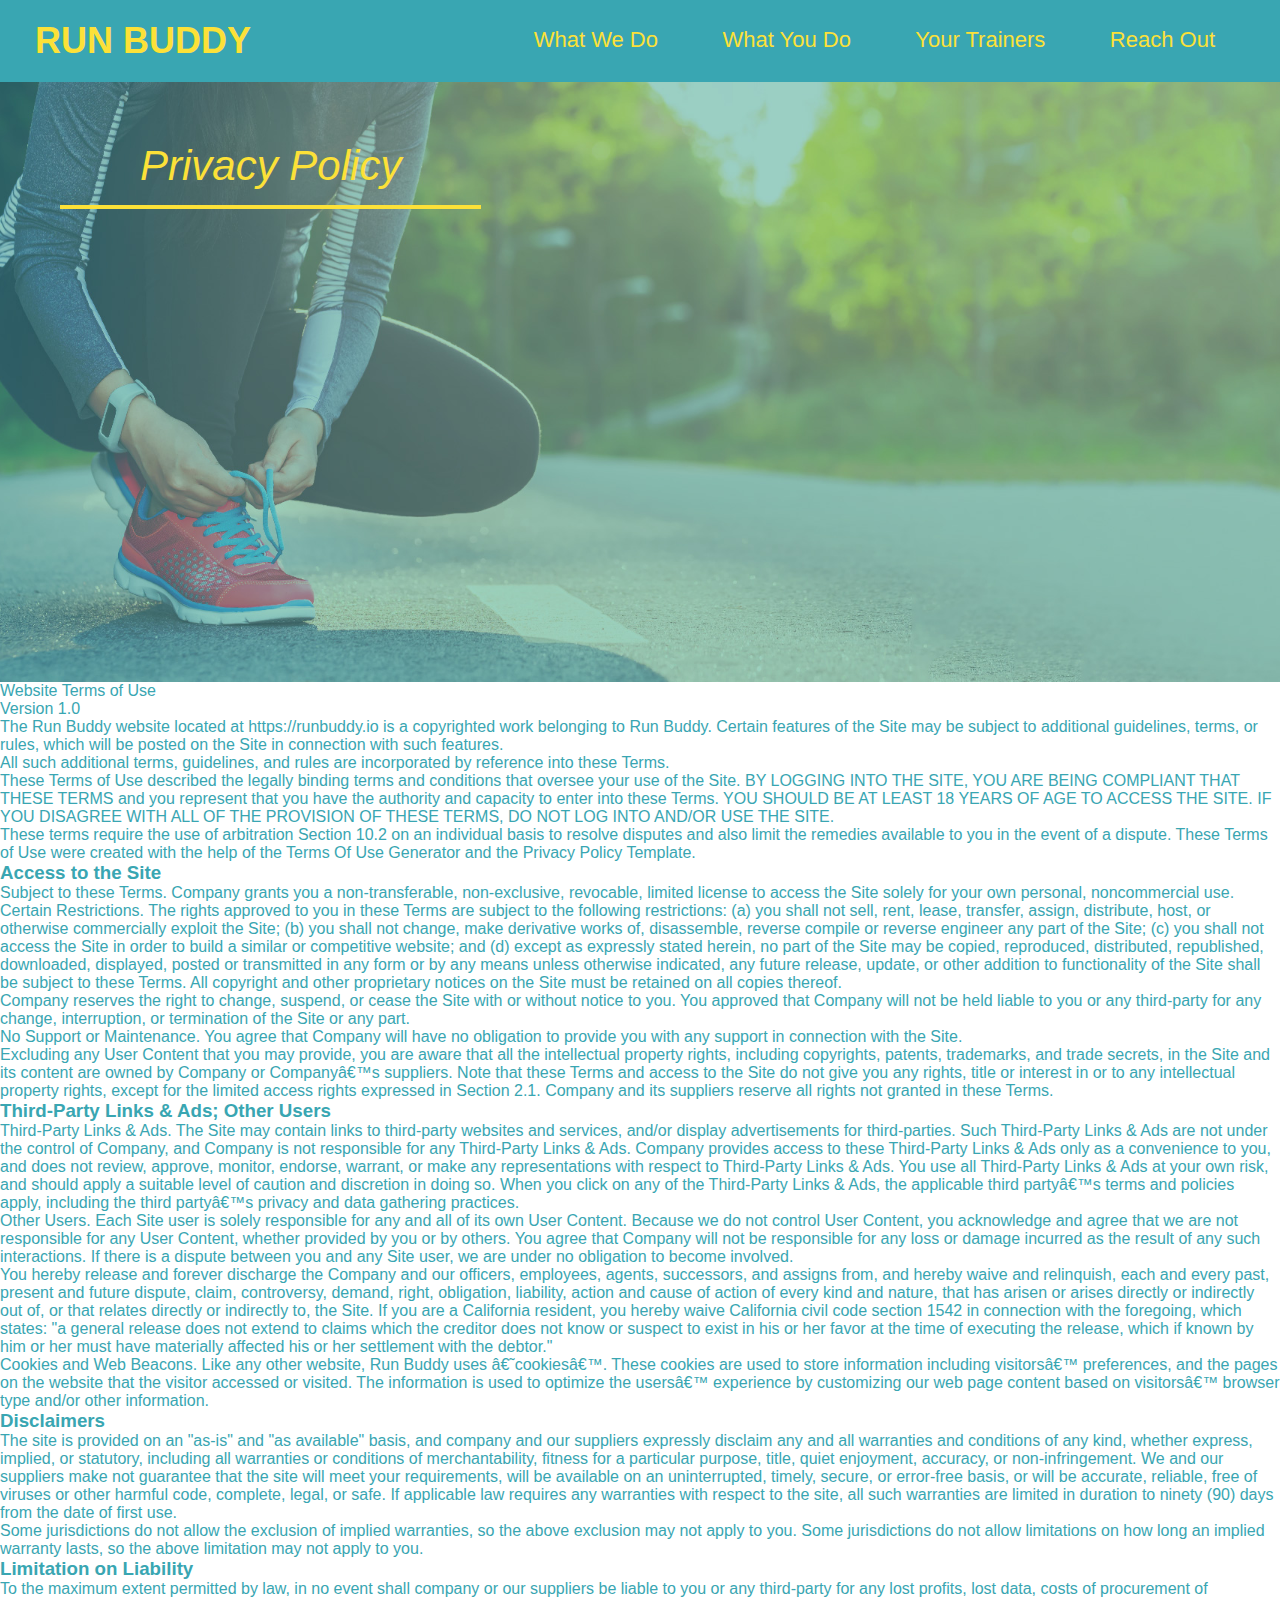
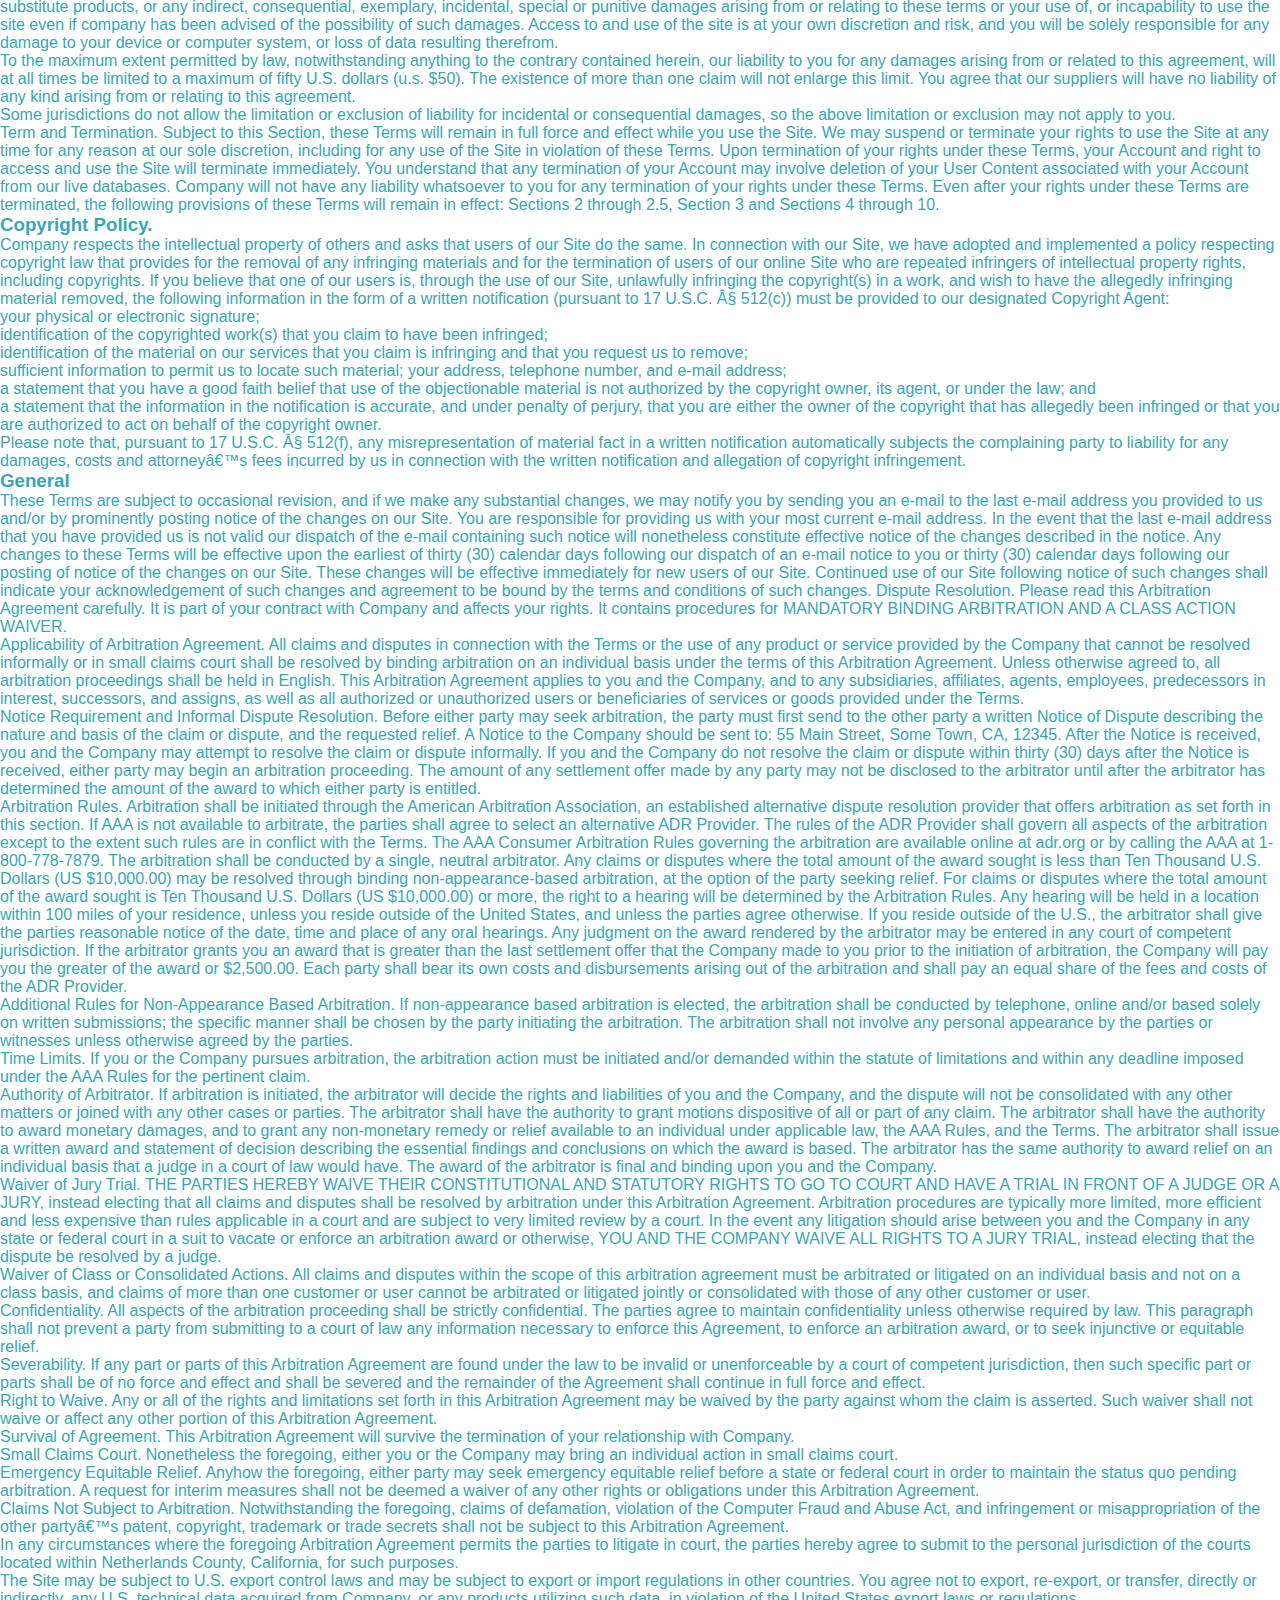
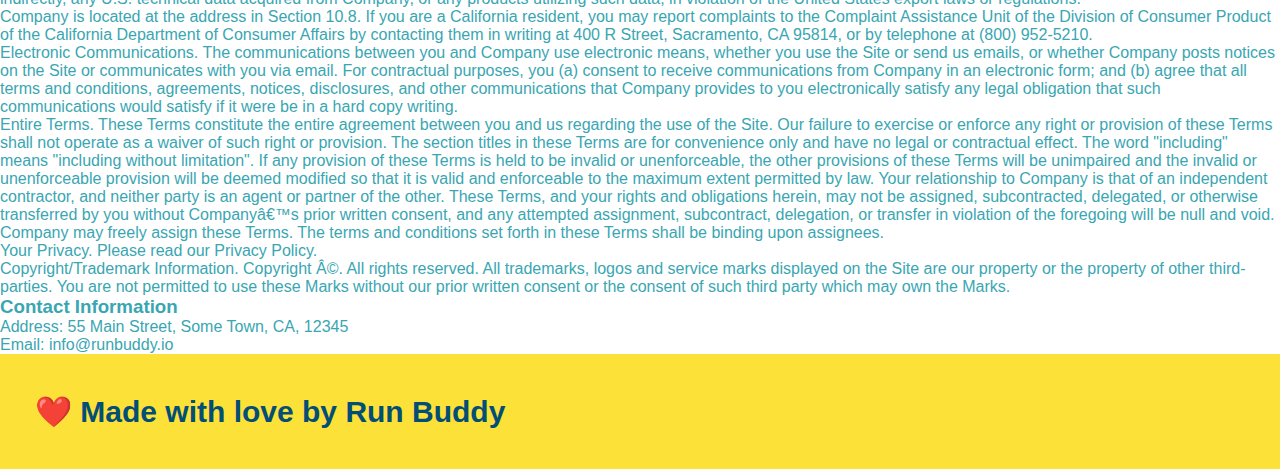
==== privacy-policy.html @ 752ab988 "finished project" ====
<!DOCTYPE html>
<html lang="en">
    <head>
        <meta charset="UTF-8"/>
        <title>Privacy Policy - Run Buddy</title>
        <link rel="stylesheet" href="./assets/css/style.css"/>
        <link rel="stylesheet" href="./assets/css/secondary-style.css"/>
    </head>
    <body>
<!--Navigation-->
    <header>
        <h1>
            <a href="/">RUN BUDDY</a>
        </h1>
        <nav>
            <ul>
                <li>
                    <a href="./index.html#what-we-do">What We Do</a>
                </li>
                <li>
                    <a href="./index.html#what-you-do">What You Do</a>
                </li>
                <li>
                    <a href="./index.html#your-trainers">Your Trainers</a>
                </li>
                <li>
                    <a href="./index.html#reach-out">Reach Out</a>
                </li>
            </ul>
        </nav>
    </header>
    <section class="hero">
        <h2 class="page-title"> Privacy Policy</h2>
    </section>
    <article class="secondary-content">
        <p>
            Website Terms of Use
          </p>
    
          <p>
            Version 1.0
          </p>
    
          <p>
            The Run Buddy website located at https://runbuddy.io is a copyrighted work belonging to Run Buddy. Certain
            features of the Site may be subject to additional guidelines, terms, or rules, which will be posted on the Site
            in connection with such features.
          </p>
    
          <p>
            All such additional terms, guidelines, and rules are incorporated by reference into these Terms.
          </p>
    
          <p>
            These Terms of Use described the legally binding terms and conditions that oversee your use of the Site. BY
            LOGGING INTO THE SITE, YOU ARE BEING COMPLIANT THAT THESE TERMS and you represent that you have the authority
            and capacity to enter into these Terms. YOU SHOULD BE AT LEAST 18 YEARS OF AGE TO ACCESS THE SITE. IF YOU
            DISAGREE WITH ALL OF THE PROVISION OF THESE TERMS, DO NOT LOG INTO AND/OR USE THE SITE.
          </p>
    
          <p>
            These terms require the use of arbitration Section 10.2 on an individual basis to resolve disputes and also
            limit the remedies available to you in the event of a dispute. These Terms of Use were created with the help of
            the Terms Of Use Generator and the Privacy Policy Template.
          </p>
    
          <h3>
            Access to the Site
          </h3>
    
          <p>
            Subject to these Terms. Company grants you a non-transferable, non-exclusive, revocable, limited license to
            access the Site solely for your own personal, noncommercial use.
          </p>
    
          <p>
            Certain Restrictions. The rights approved to you in these Terms are subject to the following restrictions: (a)
            you shall not sell, rent, lease, transfer, assign, distribute, host, or otherwise commercially exploit the Site;
            (b) you shall not change, make derivative works of, disassemble, reverse compile or reverse engineer any part of
            the Site; (c) you shall not access the Site in order to build a similar or competitive website; and (d) except
            as expressly stated herein, no part of the Site may be copied, reproduced, distributed, republished, downloaded,
            displayed, posted or transmitted in any form or by any means unless otherwise indicated, any future release,
            update, or other addition to functionality of the Site shall be subject to these Terms. All copyright and other
            proprietary notices on the Site must be retained on all copies thereof.
          </p>
    
          <p>
            Company reserves the right to change, suspend, or cease the Site with or without notice to you. You approved
            that Company will not be held liable to you or any third-party for any change, interruption, or termination of
            the Site or any part.
          </p>
    
          <p>
            No Support or Maintenance. You agree that Company will have no obligation to provide you with any support in
            connection with the Site.
          </p>
    
          <p>
            Excluding any User Content that you may provide, you are aware that all the intellectual property rights,
            including copyrights, patents, trademarks, and trade secrets, in the Site and its content are owned by Company
            or Companyâ€™s suppliers. Note that these Terms and access to the Site do not give you any rights, title or
            interest in or to any intellectual property rights, except for the limited access rights expressed in Section
            2.1. Company and its suppliers reserve all rights not granted in these Terms.
          </p>
    
          <h3>
            Third-Party Links & Ads; Other Users
          </h3>
    
          <p>
            Third-Party Links & Ads. The Site may contain links to third-party websites and services, and/or display
            advertisements for third-parties. Such Third-Party Links & Ads are not under the control of Company, and Company
            is not responsible for any Third-Party Links & Ads. Company provides access to these Third-Party Links & Ads
            only as a convenience to you, and does not review, approve, monitor, endorse, warrant, or make any
            representations with respect to Third-Party Links & Ads. You use all Third-Party Links & Ads at your own risk,
            and should apply a suitable level of caution and discretion in doing so. When you click on any of the
            Third-Party Links & Ads, the applicable third partyâ€™s terms and policies apply, including the third partyâ€™s
            privacy and data gathering practices.
          </p>
    
          <p>
            Other Users. Each Site user is solely responsible for any and all of its own User Content. Because we do not
            control User Content, you acknowledge and agree that we are not responsible for any User Content, whether
            provided by you or by others. You agree that Company will not be responsible for any loss or damage incurred as
            the result of any such interactions. If there is a dispute between you and any Site user, we are under no
            obligation to become involved.
          </p>
    
          <p>
            You hereby release and forever discharge the Company and our officers, employees, agents, successors, and
            assigns from, and hereby waive and relinquish, each and every past, present and future dispute, claim,
            controversy, demand, right, obligation, liability, action and cause of action of every kind and nature, that has
            arisen or arises directly or indirectly out of, or that relates directly or indirectly to, the Site. If you are
            a California resident, you hereby waive California civil code section 1542 in connection with the foregoing,
            which states: "a general release does not extend to claims which the creditor does not know or suspect to exist
            in his or her favor at the time of executing the release, which if known by him or her must have materially
            affected his or her settlement with the debtor."
          </p>
    
          <p>
            Cookies and Web Beacons. Like any other website, Run Buddy uses â€˜cookiesâ€™. These cookies are used to store
            information including visitorsâ€™ preferences, and the pages on the website that the visitor accessed or visited.
            The information is used to optimize the usersâ€™ experience by customizing our web page content based on visitorsâ€™
            browser type and/or other information.
          </p>
    
          <h3>
            Disclaimers
          </h3>
    
          <p>
            The site is provided on an "as-is" and "as available" basis, and company and our suppliers expressly disclaim
            any and all warranties and conditions of any kind, whether express, implied, or statutory, including all
            warranties or conditions of merchantability, fitness for a particular purpose, title, quiet enjoyment, accuracy,
            or non-infringement. We and our suppliers make not guarantee that the site will meet your requirements, will be
            available on an uninterrupted, timely, secure, or error-free basis, or will be accurate, reliable, free of
            viruses or other harmful code, complete, legal, or safe. If applicable law requires any warranties with respect
            to the site, all such warranties are limited in duration to ninety (90) days from the date of first use.
          </p>
    
          <p>
            Some jurisdictions do not allow the exclusion of implied warranties, so the above exclusion may not apply to
            you. Some jurisdictions do not allow limitations on how long an implied warranty lasts, so the above limitation
            may not apply to you.
          </p>
    
          <h3>
            Limitation on Liability
          </h3>
    
          <p>
            To the maximum extent permitted by law, in no event shall company or our suppliers be liable to you or any
            third-party for any lost profits, lost data, costs of procurement of substitute products, or any indirect,
            consequential, exemplary, incidental, special or punitive damages arising from or relating to these terms or
            your use of, or incapability to use the site even if company has been advised of the possibility of such
            damages. Access to and use of the site is at your own discretion and risk, and you will be solely responsible
            for any damage to your device or computer system, or loss of data resulting therefrom.
          </p>
    
          <p>
            To the maximum extent permitted by law, notwithstanding anything to the contrary contained herein, our liability
            to you for any damages arising from or related to this agreement, will at all times be limited to a maximum of
            fifty U.S. dollars (u.s. $50). The existence of more than one claim will not enlarge this limit. You agree that
            our suppliers will have no liability of any kind arising from or relating to this agreement.
          </p>
    
          <p>
            Some jurisdictions do not allow the limitation or exclusion of liability for incidental or consequential
            damages, so the above limitation or exclusion may not apply to you.
          </p>
    
          <p>
            Term and Termination. Subject to this Section, these Terms will remain in full force and effect while you use
            the Site. We may suspend or terminate your rights to use the Site at any time for any reason at our sole
            discretion, including for any use of the Site in violation of these Terms. Upon termination of your rights under
            these Terms, your Account and right to access and use the Site will terminate immediately. You understand that
            any termination of your Account may involve deletion of your User Content associated with your Account from our
            live databases. Company will not have any liability whatsoever to you for any termination of your rights under
            these Terms. Even after your rights under these Terms are terminated, the following provisions of these Terms
            will remain in effect: Sections 2 through 2.5, Section 3 and Sections 4 through 10.
          </p>
    
          <h3>
            Copyright Policy.
          </h3>
    
          <p>
            Company respects the intellectual property of others and asks that users of our Site do the same. In connection
            with our Site, we have adopted and implemented a policy respecting copyright law that provides for the removal
            of any infringing materials and for the termination of users of our online Site who are repeated infringers of
            intellectual property rights, including copyrights. If you believe that one of our users is, through the use of
            our Site, unlawfully infringing the copyright(s) in a work, and wish to have the allegedly infringing material
            removed, the following information in the form of a written notification (pursuant to 17 U.S.C. Â§ 512(c)) must
            be provided to our designated Copyright Agent:
          </p>
    
          <ul>
            <li>
              your physical or electronic signature;
            </li>
            <li>
              identification of the copyrighted work(s) that you claim to have been infringed;
            </li>
            <li>
              identification of the material on our services that you claim is infringing and that you request us to remove;
            </li>
            <li>
              sufficient information to permit us to locate such material; your address, telephone number, and e-mail
              address;
            </li>
            <li>
              a statement that you have a good faith belief that use of the objectionable material is not authorized by the
              copyright owner, its agent, or under the law; and
            </li>
            <li>
              a statement that the information in the notification is accurate, and under penalty of perjury, that you are
              either the owner of the copyright that has allegedly been infringed or that you are authorized to act on
              behalf of the copyright owner.
            </li>
          </ul>
    
          <p>
            Please note that, pursuant to 17 U.S.C. Â§ 512(f), any misrepresentation of material fact in a written
            notification automatically subjects the complaining party to liability for any damages, costs and attorneyâ€™s
            fees incurred by us in connection with the written notification and allegation of copyright infringement.
          </p>
    
          <h3>
            General
          </h3>
    
          <p>
            These Terms are subject to occasional revision, and if we make any substantial changes, we may notify you by
            sending you an e-mail to the last e-mail address you provided to us and/or by prominently posting notice of the
            changes on our Site. You are responsible for providing us with your most current e-mail address. In the event
            that the last e-mail address that you have provided us is not valid our dispatch of the e-mail containing such
            notice will nonetheless constitute effective notice of the changes described in the notice. Any changes to these
            Terms will be effective upon the earliest of thirty (30) calendar days following our dispatch of an e-mail
            notice to you or thirty (30) calendar days following our posting of notice of the changes on our Site. These
            changes will be effective immediately for new users of our Site. Continued use of our Site following notice of
            such changes shall indicate your acknowledgement of such changes and agreement to be bound by the terms and
            conditions of such changes. Dispute Resolution. Please read this Arbitration Agreement carefully. It is part of
            your contract with Company and affects your rights. It contains procedures for MANDATORY BINDING ARBITRATION AND
            A CLASS ACTION WAIVER.
          </p>
    
          <p>
            Applicability of Arbitration Agreement. All claims and disputes in connection with the Terms or the use of any
            product or service provided by the Company that cannot be resolved informally or in small claims court shall be
            resolved by binding arbitration on an individual basis under the terms of this Arbitration Agreement. Unless
            otherwise agreed to, all arbitration proceedings shall be held in English. This Arbitration Agreement applies to
            you and the Company, and to any subsidiaries, affiliates, agents, employees, predecessors in interest,
            successors, and assigns, as well as all authorized or unauthorized users or beneficiaries of services or goods
            provided under the Terms.
          </p>
    
          <p>
            Notice Requirement and Informal Dispute Resolution. Before either party may seek arbitration, the party must
            first send to the other party a written Notice of Dispute describing the nature and basis of the claim or
            dispute, and the requested relief. A Notice to the Company should be sent to: 55 Main Street, Some Town, CA,
            12345. After the Notice is received, you and the Company may attempt to resolve the claim or dispute informally.
            If you and the Company do not resolve the claim or dispute within thirty (30) days after the Notice is received,
            either party may begin an arbitration proceeding. The amount of any settlement offer made by any party may not
            be disclosed to the arbitrator until after the arbitrator has determined the amount of the award to which either
            party is entitled.
          </p>
    
          <p>
            Arbitration Rules. Arbitration shall be initiated through the American Arbitration Association, an established
            alternative dispute resolution provider that offers arbitration as set forth in this section. If AAA is not
            available to arbitrate, the parties shall agree to select an alternative ADR Provider. The rules of the ADR
            Provider shall govern all aspects of the arbitration except to the extent such rules are in conflict with the
            Terms. The AAA Consumer Arbitration Rules governing the arbitration are available online at adr.org or by
            calling the AAA at 1-800-778-7879. The arbitration shall be conducted by a single, neutral arbitrator. Any
            claims or disputes where the total amount of the award sought is less than Ten Thousand U.S. Dollars (US
            $10,000.00) may be resolved through binding non-appearance-based arbitration, at the option of the party seeking
            relief. For claims or disputes where the total amount of the award sought is Ten Thousand U.S. Dollars (US
            $10,000.00) or more, the right to a hearing will be determined by the Arbitration Rules. Any hearing will be
            held in a location within 100 miles of your residence, unless you reside outside of the United States, and
            unless the parties agree otherwise. If you reside outside of the U.S., the arbitrator shall give the parties
            reasonable notice of the date, time and place of any oral hearings. Any judgment on the award rendered by the
            arbitrator may be entered in any court of competent jurisdiction. If the arbitrator grants you an award that is
            greater than the last settlement offer that the Company made to you prior to the initiation of arbitration, the
            Company will pay you the greater of the award or $2,500.00. Each party shall bear its own costs and
            disbursements arising out of the arbitration and shall pay an equal share of the fees and costs of the ADR
            Provider.
          </p>
    
          <p>
            Additional Rules for Non-Appearance Based Arbitration. If non-appearance based arbitration is elected, the
            arbitration shall be conducted by telephone, online and/or based solely on written submissions; the specific
            manner shall be chosen by the party initiating the arbitration. The arbitration shall not involve any personal
            appearance by the parties or witnesses unless otherwise agreed by the parties.
          </p>
    
          <p>
            Time Limits. If you or the Company pursues arbitration, the arbitration action must be initiated and/or demanded
            within the statute of limitations and within any deadline imposed under the AAA Rules for the pertinent claim.
          </p>
    
          <p>
            Authority of Arbitrator. If arbitration is initiated, the arbitrator will decide the rights and liabilities of
            you and the Company, and the dispute will not be consolidated with any other matters or joined with any other
            cases or parties. The arbitrator shall have the authority to grant motions dispositive of all or part of any
            claim. The arbitrator shall have the authority to award monetary damages, and to grant any non-monetary remedy
            or relief available to an individual under applicable law, the AAA Rules, and the Terms. The arbitrator shall
            issue a written award and statement of decision describing the essential findings and conclusions on which the
            award is based. The arbitrator has the same authority to award relief on an individual basis that a judge in a
            court of law would have. The award of the arbitrator is final and binding upon you and the Company.
          </p>
    
          <p>
            Waiver of Jury Trial. THE PARTIES HEREBY WAIVE THEIR CONSTITUTIONAL AND STATUTORY RIGHTS TO GO TO COURT AND HAVE
            A TRIAL IN FRONT OF A JUDGE OR A JURY, instead electing that all claims and disputes shall be resolved by
            arbitration under this Arbitration Agreement. Arbitration procedures are typically more limited, more efficient
            and less expensive than rules applicable in a court and are subject to very limited review by a court. In the
            event any litigation should arise between you and the Company in any state or federal court in a suit to vacate
            or enforce an arbitration award or otherwise, YOU AND THE COMPANY WAIVE ALL RIGHTS TO A JURY TRIAL, instead
            electing that the dispute be resolved by a judge.
          </p>
    
          <p>
            Waiver of Class or Consolidated Actions. All claims and disputes within the scope of this arbitration agreement
            must be arbitrated or litigated on an individual basis and not on a class basis, and claims of more than one
            customer or user cannot be arbitrated or litigated jointly or consolidated with those of any other customer or
            user.
          </p>
    
          <p>
            Confidentiality. All aspects of the arbitration proceeding shall be strictly confidential. The parties agree to
            maintain confidentiality unless otherwise required by law. This paragraph shall not prevent a party from
            submitting to a court of law any information necessary to enforce this Agreement, to enforce an arbitration
            award, or to seek injunctive or equitable relief.
          </p>
    
          <p>
            Severability. If any part or parts of this Arbitration Agreement are found under the law to be invalid or
            unenforceable by a court of competent jurisdiction, then such specific part or parts shall be of no force and
            effect and shall be severed and the remainder of the Agreement shall continue in full force and effect.
          </p>
    
          <p>
            Right to Waive. Any or all of the rights and limitations set forth in this Arbitration Agreement may be waived
            by the party against whom the claim is asserted. Such waiver shall not waive or affect any other portion of this
            Arbitration Agreement.
          </p>
    
          <p>
            Survival of Agreement. This Arbitration Agreement will survive the termination of your relationship with
            Company.
          </p>
    
          <p>
            Small Claims Court. Nonetheless the foregoing, either you or the Company may bring an individual action in small
            claims court.
          </p>
    
          <p>
            Emergency Equitable Relief. Anyhow the foregoing, either party may seek emergency equitable relief before a
            state or federal court in order to maintain the status quo pending arbitration. A request for interim measures
            shall not be deemed a waiver of any other rights or obligations under this Arbitration Agreement.
          </p>
    
          <p>
            Claims Not Subject to Arbitration. Notwithstanding the foregoing, claims of defamation, violation of the
            Computer Fraud and Abuse Act, and infringement or misappropriation of the other partyâ€™s patent, copyright,
            trademark or trade secrets shall not be subject to this Arbitration Agreement.
          </p>
    
          <p>
            In any circumstances where the foregoing Arbitration Agreement permits the parties to litigate in court, the
            parties hereby agree to submit to the personal jurisdiction of the courts located within Netherlands County,
            California, for such purposes.
          </p>
    
          <p>
            The Site may be subject to U.S. export control laws and may be subject to export or import regulations in other
            countries. You agree not to export, re-export, or transfer, directly or indirectly, any U.S. technical data
            acquired from Company, or any products utilizing such data, in violation of the United States export laws or
            regulations.
          </p>
    
          <p>
            Company is located at the address in Section 10.8. If you are a California resident, you may report complaints
            to the Complaint Assistance Unit of the Division of Consumer Product of the California Department of Consumer
            Affairs by contacting them in writing at 400 R Street, Sacramento, CA 95814, or by telephone at (800) 952-5210.
          </p>
    
          <p>
            Electronic Communications. The communications between you and Company use electronic means, whether you use the
            Site or send us emails, or whether Company posts notices on the Site or communicates with you via email. For
            contractual purposes, you (a) consent to receive communications from Company in an electronic form; and (b)
            agree that all terms and conditions, agreements, notices, disclosures, and other communications that Company
            provides to you electronically satisfy any legal obligation that such communications would satisfy if it were be
            in a hard copy writing.
          </p>
    
          <p>
            Entire Terms. These Terms constitute the entire agreement between you and us regarding the use of the Site. Our
            failure to exercise or enforce any right or provision of these Terms shall not operate as a waiver of such right
            or provision. The section titles in these Terms are for convenience only and have no legal or contractual
            effect. The word "including" means "including without limitation". If any provision of these Terms is held to be
            invalid or unenforceable, the other provisions of these Terms will be unimpaired and the invalid or
            unenforceable provision will be deemed modified so that it is valid and enforceable to the maximum extent
            permitted by law. Your relationship to Company is that of an independent contractor, and neither party is an
            agent or partner of the other. These Terms, and your rights and obligations herein, may not be assigned,
            subcontracted, delegated, or otherwise transferred by you without Companyâ€™s prior written consent, and any
            attempted assignment, subcontract, delegation, or transfer in violation of the foregoing will be null and void.
            Company may freely assign these Terms. The terms and conditions set forth in these Terms shall be binding upon
            assignees.
          </p>
    
          <p>
            Your Privacy. Please read our Privacy Policy.
          </p>
    
          <p>
            Copyright/Trademark Information. Copyright Â©. All rights reserved. All trademarks, logos and service marks
            displayed on the Site are our property or the property of other third-parties. You are not permitted to use
            these Marks without our prior written consent or the consent of such third party which may own the Marks.
          </p>
    
          <h3>
            Contact Information
          </h3>
    
          <p>
            Address: 55 Main Street, Some Town, CA, 12345
          </p>
    
          <p>
            Email: info@runbuddy.io
          </p>
    
    
    </article>



    <!--footer-->
    <footer>
        <h2>❤️ Made with love by Run Buddy</h2>
    </footer>
    </body>
</html>
---- assets/css/style.css ----
* {
    margin: 0;
    padding: 0;
    box-sizing: border-box;
}
body {
    font-family: helvetica, arial, sans-serif;
    color: #39a6b2;
}
header {
    padding: 20px 35px;
    background-color: #39a6b2;
}
header h1 {
    font-weight: bold;
    font-size: 36px;
    color: #fce138;
    margin: 0;
    display: inline;
}
header a {
    text-decoration: none;
    color: #fce138;
}
header nav {
    float: right;
    margin: 7px 0;
}
header nav ul li {
    display: inline;
}
header nav ul li a {
    margin: 0 30px;
    font-weight: lighter;
    font-size: 22px;
}
footer {
    background:#fce138;
    width: 100%;
    padding: 40px 35px;
}
footer h2 {
    display: inline;
    color: #024e76;
    font-size: 30px;
    margin: 0;
}
footer div {
    float: right;
    line-height: 1.5;
    text-align: right;
}
footer a {
    color: #024e76;
}
section {
    padding: 60px;
}
.hero {
    background-image: url(images/hero-bg.jpg);
    height: 600px;
    background-size: cover;
    background-position: center;
    position: relative;
}
.hero form {
    color: #024e76;
    background-color: #fce138;
    padding: 20px;
    width: 500px;
    border: 3px solid #024e76;
    position: absolute;
    bottom: 120px;
    right: 140px;
}
.hero-form h3 {
    margin: 0;
    font-size: 24px;
}
.hero-form p {
    margin: 5px 0 15px 0;
}
.form-input {
    border: 1px solid #024e76;
    display: block;
    padding: 7px 15px;
    font-size: 16px;
    color: #024e76;
    width: 100%;
    margin-bottom: 15px;
}
.hero-form label {
    margin: 0 5px;
}
.hero-form button {
    color: #fce138;
    background-color: #024e76;
    border: none;
    padding: 10px 20px;
    font-size: 16px;
}
.intro {
    text-align: center;
}
.intro p {
    line-height: 1.7;
    color: #39a6b2;
    width: 80%;
    font-size: 20px;
    margin: 0 auto;
}
.steps {
    text-align: center;
    background: #fce138;
}
.section-title {
    font-size: 55px;
    color: #024e76;
    margin-bottom: 35px;
    padding: 0 100px 20px 100px;
    display: inline-block;
    border-bottom: 3px solid;
}
.primary-border {
    border-color: #fce138;
}
.secondary-border {
    border-color: #39a6b2;
}
.steps div {
    margin-bottom: 80px;
}
.steps img {
    width: 15%;
    margin: 10px 0;
}
.steps h3 {
    color: #024e76;
    font-size: 46px;
    margin-top: 10px;
}
.steps p {
    color: #39a6b2;
    font-size: 23px;
}
.steps span {
    font-size: 38px;
}
.trainers {
    text-align: center;
}
.trainer {
    width: 900px;
    margin: 0 auto 30px auto;
    background: #024e76;
    color: #fce138;
    overflow: auto;
}
.trainer img {
    width: 35%;
    float: left;
}
.trainer-bio {
    padding: 35px;
    float: left;
    width: 65%;
}
.text-left {
    text-align: left;
}
.text-right {
    text-align: right;
}
.trainer-bio h3 {
    font-size: 32px;
    margin-bottom: 8px;
}
.trainer-bio h4 {
    font-weight: lighter;
    font-size: 26px;
    margin-bottom: 25px;
}
.trainer-bio p {
    font-size: 17px;
    line-height: 1.3;
}

.contact {
    background-color: #024e76;
    text-align: center;
}

.contact h2 {
    color: #fce138;
}

.contact-info iframe {
    width: 400px;
    height: 400px;
}

.twocolumn {
    width: 410px;
    display: inline-block;
    vertical-align: top;
    text-align: left;
    margin: 30px 0 0 60px;
    color: white;
}

.contact-info h3 {
    color: #fce138;
    font-size: 32px;
}

.contact-info p .contact-info address {
    margin: 20px 0;
    line-height: 1.5;
    font-size: 20px;
    font-style: normal;
}

.contact-info a {
    color: #fce138;
}

.page-title {
    color: #fce138;
    display:inline-block;
    border-bottom: 4px solid #fce138;
    padding: 0 80px 15px 80px;
    font-weight: normal;
    font-size: 42px;
    font-style: italic;
}
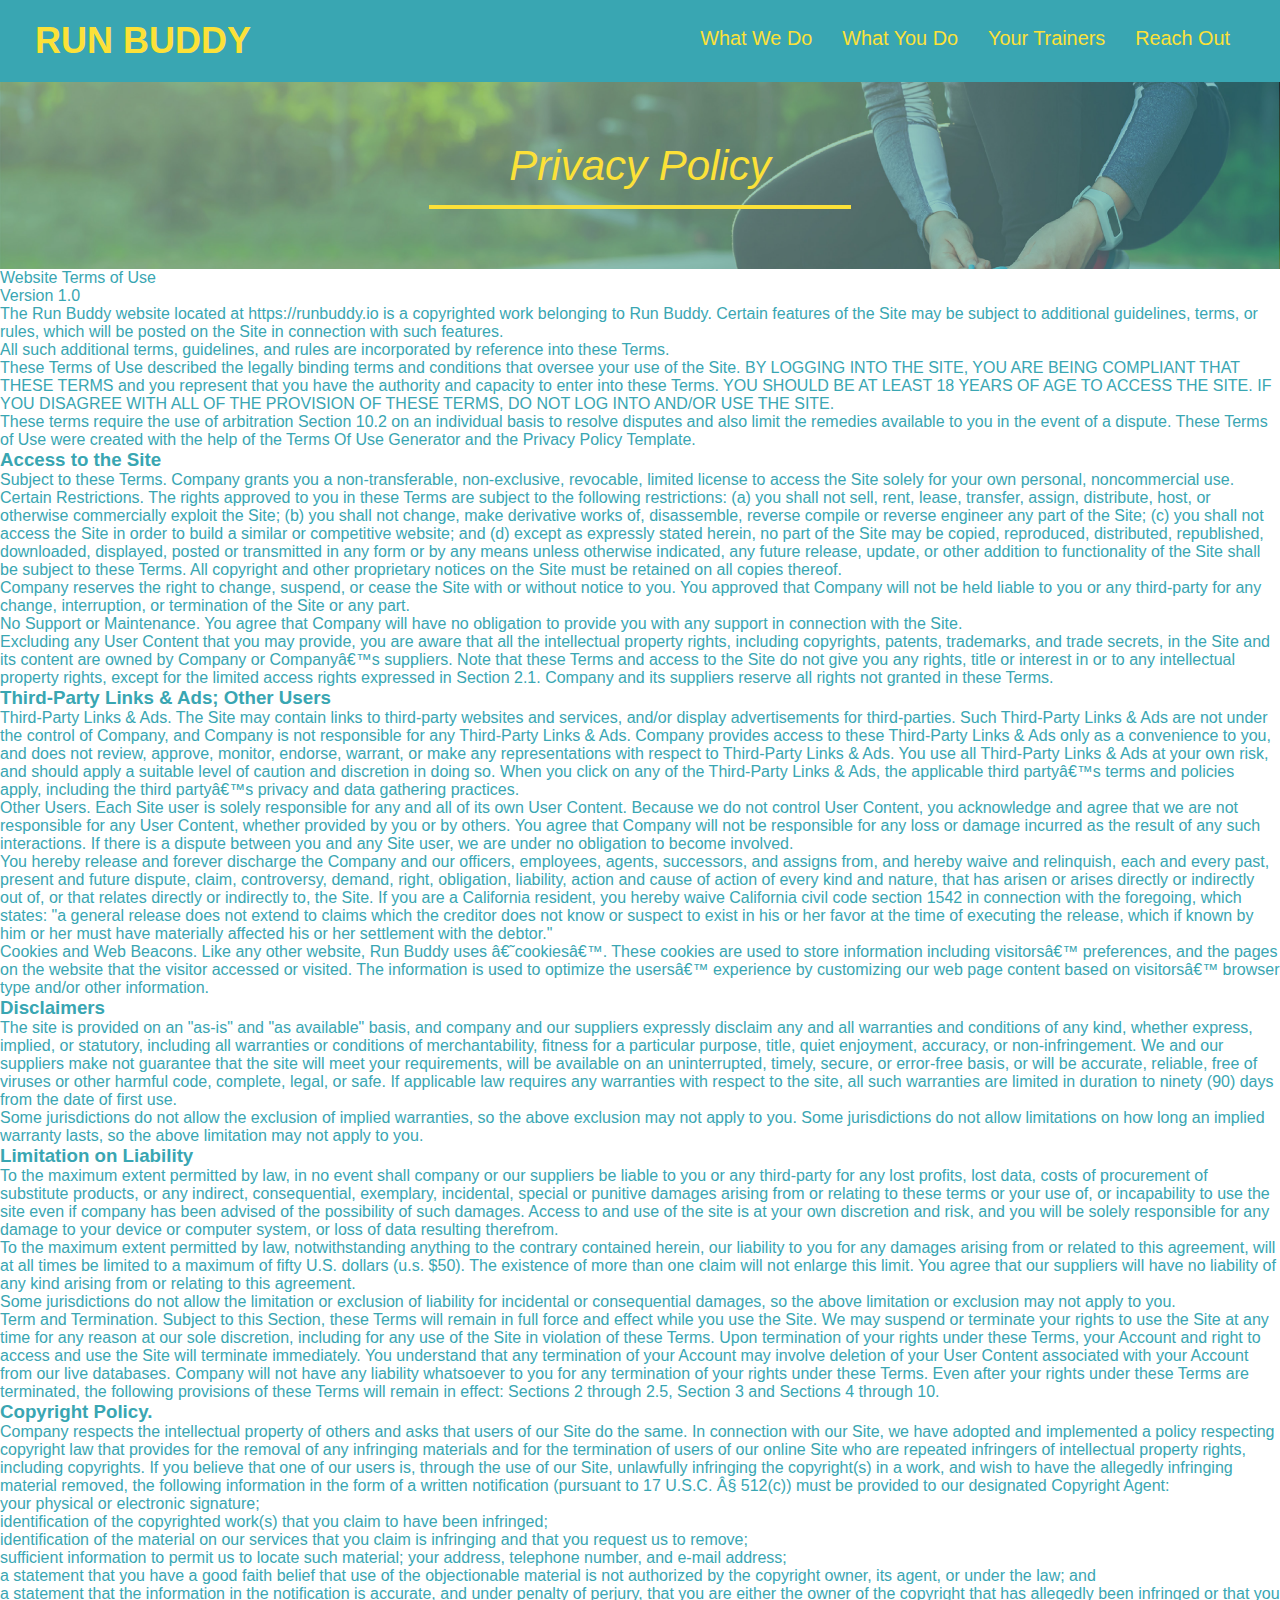
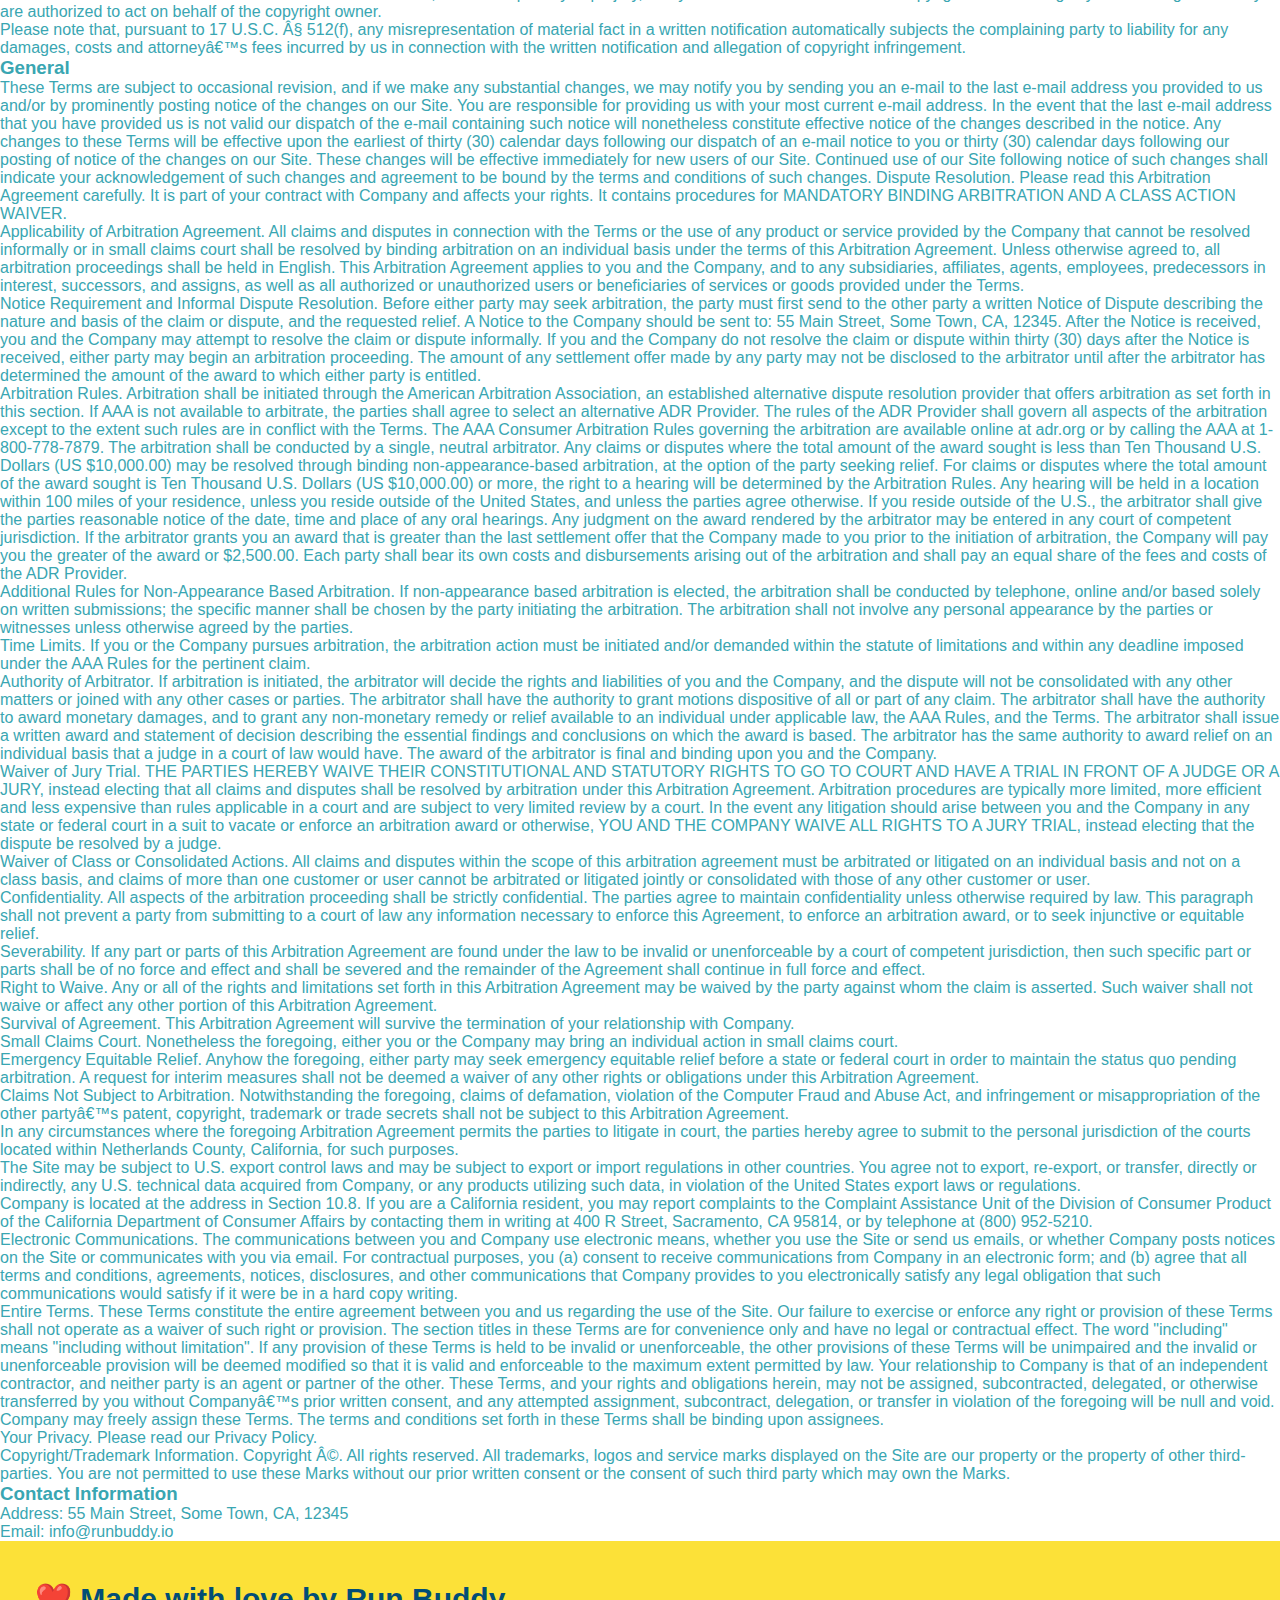
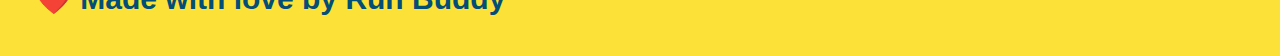
==== commit dfeb699c: "media queries" ====
--- a/privacy-policy.html
+++ b/privacy-policy.html
@@ -2,6 +2,7 @@
 <html lang="en">
     <head>
         <meta charset="UTF-8"/>
+        <meta name="viewport" content="width=device-width, initial-scale=1.0"/>
         <title>Privacy Policy - Run Buddy</title>
         <link rel="stylesheet" href="./assets/css/style.css"/>
         <link rel="stylesheet" href="./assets/css/secondary-style.css"/>
--- a/assets/css/style.css
+++ b/assets/css/style.css
@@ -10,43 +10,49 @@
 header {
     padding: 20px 35px;
     background-color: #39a6b2;
+    display: flex;
+    justify-content: space-between;
+    flex-wrap: wrap;
 }
 header h1 {
     font-weight: bold;
     font-size: 36px;
     color: #fce138;
     margin: 0;
-    display: inline;
 }
 header a {
     text-decoration: none;
     color: #fce138;
 }
 header nav {
-    float: right;
     margin: 7px 0;
 }
-header nav ul li {
-    display: inline;
-}
+header nav ul {
+    display: flex;
+    flex-wrap: wrap;
+    justify-content: space-between;
+    align-items: center;
+    list-style: none;
+}   
 header nav ul li a {
-    margin: 0 30px;
+    padding: 10px 15px;
     font-weight: lighter;
-    font-size: 22px;
+    font-size: 1.55vw;
 }
 footer {
     background:#fce138;
     width: 100%;
     padding: 40px 35px;
+    display: flex;
+    justify-content: space-between;
+    flex-wrap: wrap;
 }
 footer h2 {
-    display: inline;
     color: #024e76;
     font-size: 30px;
     margin: 0;
 }
 footer div {
-    float: right;
     line-height: 1.5;
     text-align: right;
 }
@@ -58,20 +64,20 @@
 }
 .hero {
     background-image: url(images/hero-bg.jpg);
-    height: 600px;
     background-size: cover;
     background-position: center;
-    position: relative;
+    display: flex;
+    justify-content: center;
+    flex-wrap: wrap;
+    align-items: flex-start;
 }
 .hero form {
     color: #024e76;
     background-color: #fce138;
     padding: 20px;
-    width: 500px;
     border: 3px solid #024e76;
-    position: absolute;
-    bottom: 120px;
-    right: 140px;
+    width: 40%;
+    margin: 3.5%;
 }
 .hero-form h3 {
     margin: 0;
@@ -79,6 +85,19 @@
 }
 .hero-form p {
     margin: 5px 0 15px 0;
+}
+.hero-cta {
+    width: 35%;
+    text-align: right;
+    margin: 3.5%;
+    color: #fff;
+    font-size: 18px;
+    line-height: 1.2;
+}
+.hero-cta h2 {
+    font-style: italic;
+    font-size: 55px;
+    color: #fce138;
 }
 .form-input {
     border: 1px solid #024e76;
@@ -98,9 +117,6 @@
     border: none;
     padding: 10px 20px;
     font-size: 16px;
-}
-.intro {
-    text-align: center;
 }
 .intro p {
     line-height: 1.7;
@@ -108,18 +124,19 @@
     width: 80%;
     font-size: 20px;
     margin: 0 auto;
+    text-align: center;
 }
 .steps {
+    background: #fce138;
+}
+.section-title {
+    font-size: 48px;
+    color: #024e76;
+    border-bottom: 3px solid;
+    padding-bottom: 20px;
     text-align: center;
-    background: #fce138;
-}
-.section-title {
-    font-size: 55px;
-    color: #024e76;
-    margin-bottom: 35px;
-    padding: 0 100px 20px 100px;
-    display: inline-block;
-    border-bottom: 3px solid;
+    margin: 0 auto 35px auto;
+    width: 50%;
 }
 .primary-border {
     border-color: #fce138;
@@ -127,43 +144,63 @@
 .secondary-border {
     border-color: #39a6b2;
 }
-.steps div {
-    margin-bottom: 80px;
-}
-.steps img {
-    width: 15%;
-    margin: 10px 0;
-}
-.steps h3 {
+.step {
+    margin: 50px auto;
+    padding-bottom: 50px;
+    width: 80%;
+    border-bottom: 1px solid #39a6b2;
+    display: flex;
+    flex-wrap: wrap;
+    align-items: center;
+    justify-content: space-between;
+}
+.step h3 {
     color: #024e76;
     font-size: 46px;
-    margin-top: 10px;
-}
-.steps p {
+    flex: 1 30%;
+}
+.step-info {
+    flex: 2 70%;
+    display: flex;
+    flex-wrap: wrap;
+    align-items: center;
+}
+.step-img {
+    flex: 1 12%;
+    margin-right: 20px;
+}
+.step-img img {
+    max-width: 100%;
+}
+.step-text p{
     color: #39a6b2;
-    font-size: 23px;
-}
-.steps span {
-    font-size: 38px;
+    font-size: 18px;
+    flex: 12;
+}
+.step-text h4 {
+    font-size: 26px;
+    line-height: 1.5;
+    color: #024e76;
 }
 .trainers {
-    text-align: center;
+    width: 100%;
+    margin: 0 auto;
+    display: flex;
+    flex-wrap: wrap;
+    justify-content: space-around;
 }
 .trainer {
-    width: 900px;
-    margin: 0 auto 30px auto;
+    margin: 20px;
     background: #024e76;
     color: #fce138;
-    overflow: auto;
+    flex: 1;
 }
 .trainer img {
-    width: 35%;
-    float: left;
+    width: 100%;
 }
 .trainer-bio {
-    padding: 35px;
-    float: left;
-    width: 65%;
+    padding: 25px;
+    line-height: 1.3;
 }
 .text-left {
     text-align: left;
@@ -172,30 +209,37 @@
     text-align: right;
 }
 .trainer-bio h3 {
-    font-size: 32px;
-    margin-bottom: 8px;
+    font-size: 28px;
 }
 .trainer-bio h4 {
     font-weight: lighter;
-    font-size: 26px;
-    margin-bottom: 25px;
+    font-size: 22px;
+    margin-bottom: 15px;
 }
 .trainer-bio p {
     font-size: 17px;
-    line-height: 1.3;
 }
 
 .contact {
     background-color: #024e76;
-    text-align: center;
 }
 
 .contact h2 {
     color: #fce138;
 }
 
+.contact-info {
+    display: flex;
+    justify-content: space-between;
+    flex-wrap: wrap;
+}
+
+.contact-info > * {
+    flex: 1;
+    margin: 15px;
+}
+
 .contact-info iframe {
-    width: 400px;
     height: 400px;
 }
 
@@ -216,12 +260,33 @@
 .contact-info p .contact-info address {
     margin: 20px 0;
     line-height: 1.5;
-    font-size: 20px;
+    font-size: 16px;
     font-style: normal;
 }
 
 .contact-info a {
     color: #fce138;
+}
+
+.contact-form input, .contact-form textarea {
+    border: 1px solid #024e76;
+    display: block;
+    padding: 7px 15px;
+    font-size: 16px;
+    color: #024e76;
+    width: 100%;
+    margin-bottom: 15px;
+    margin-top: 5px;
+}
+
+.contact-form button {
+    width: 100%;
+    border: none;
+    background: #fce138;
+    color: #024e76;
+    text-align: center;
+    padding: 15px 0;
+    font-size: 16px;
 }
 
 .page-title {
@@ -232,4 +297,12 @@
     font-weight: normal;
     font-size: 42px;
     font-style: italic;
+}
+.flex-row {
+    display: flex;
+}
+
+/*MEDIA QUERY FOR SMALLER DESKTOP SCREENS AND SMALLER*/
+@media screen and {max-width: 980px; {
+
 }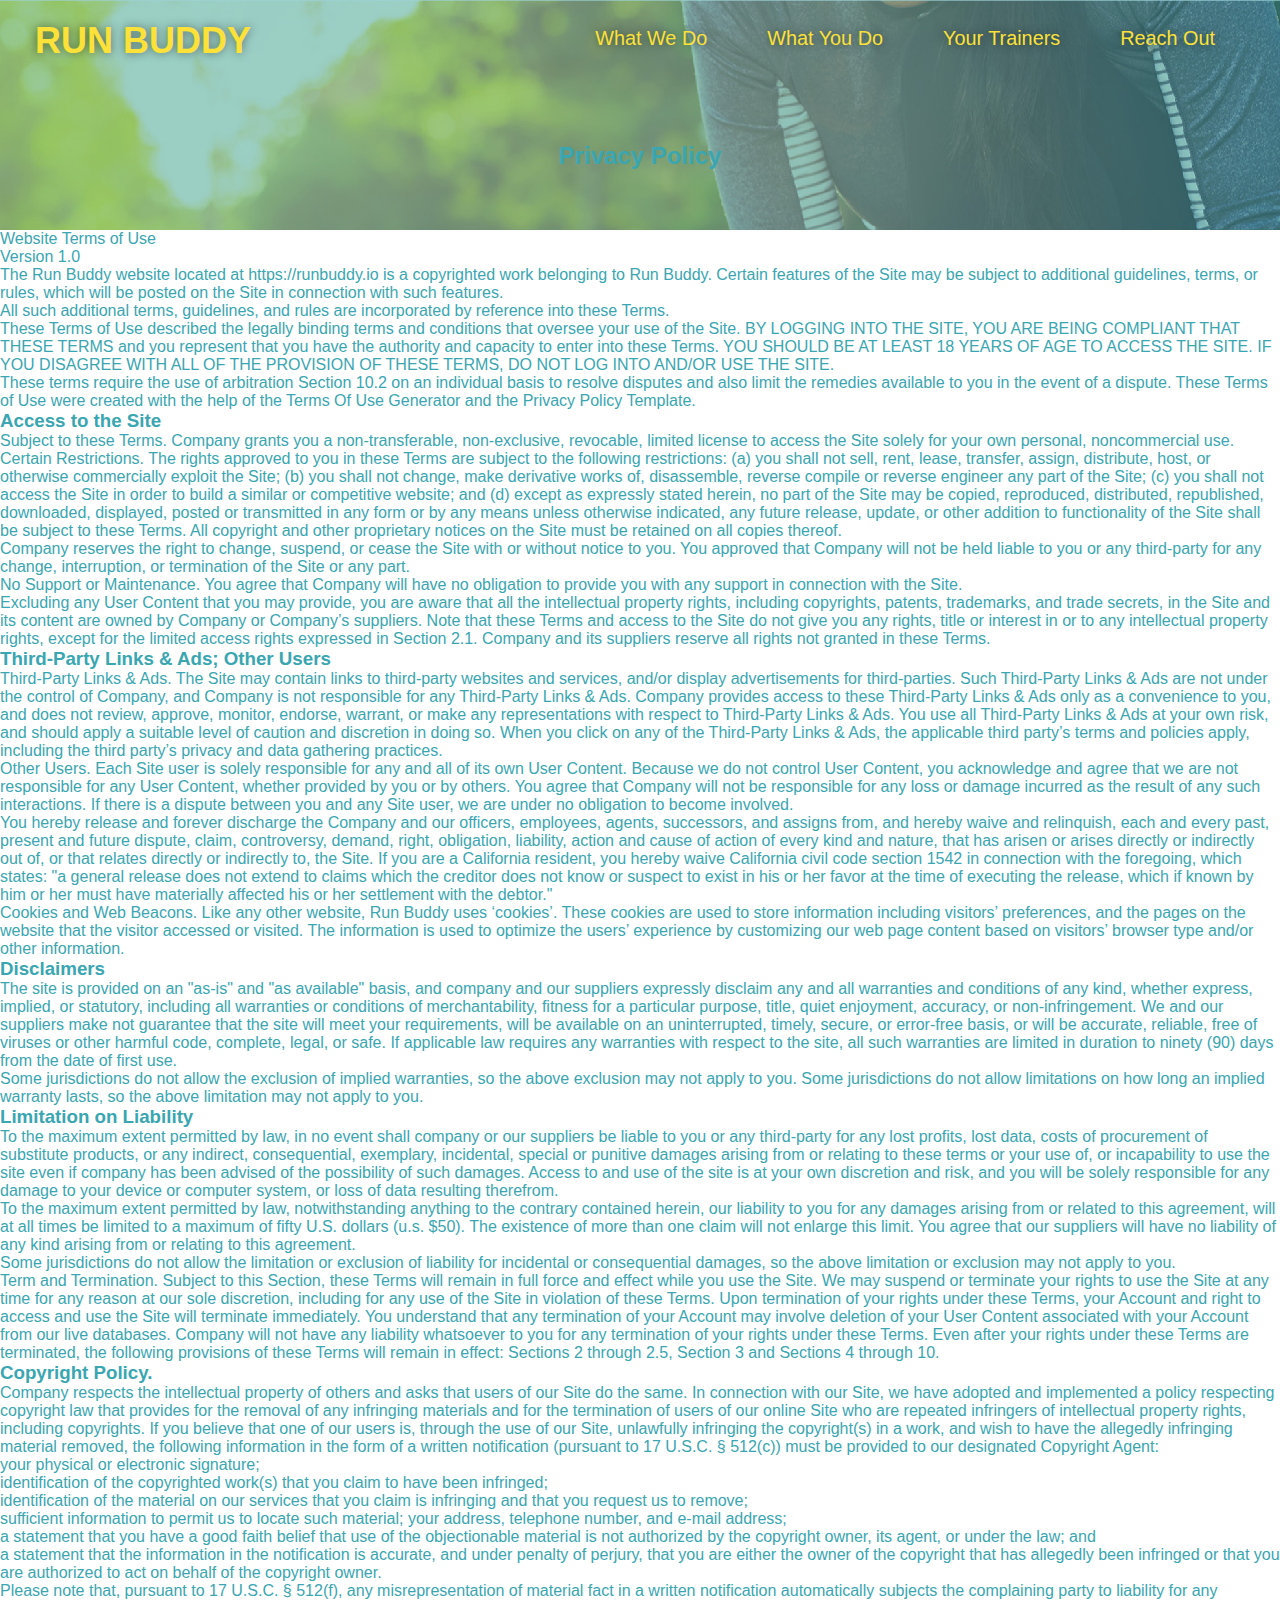
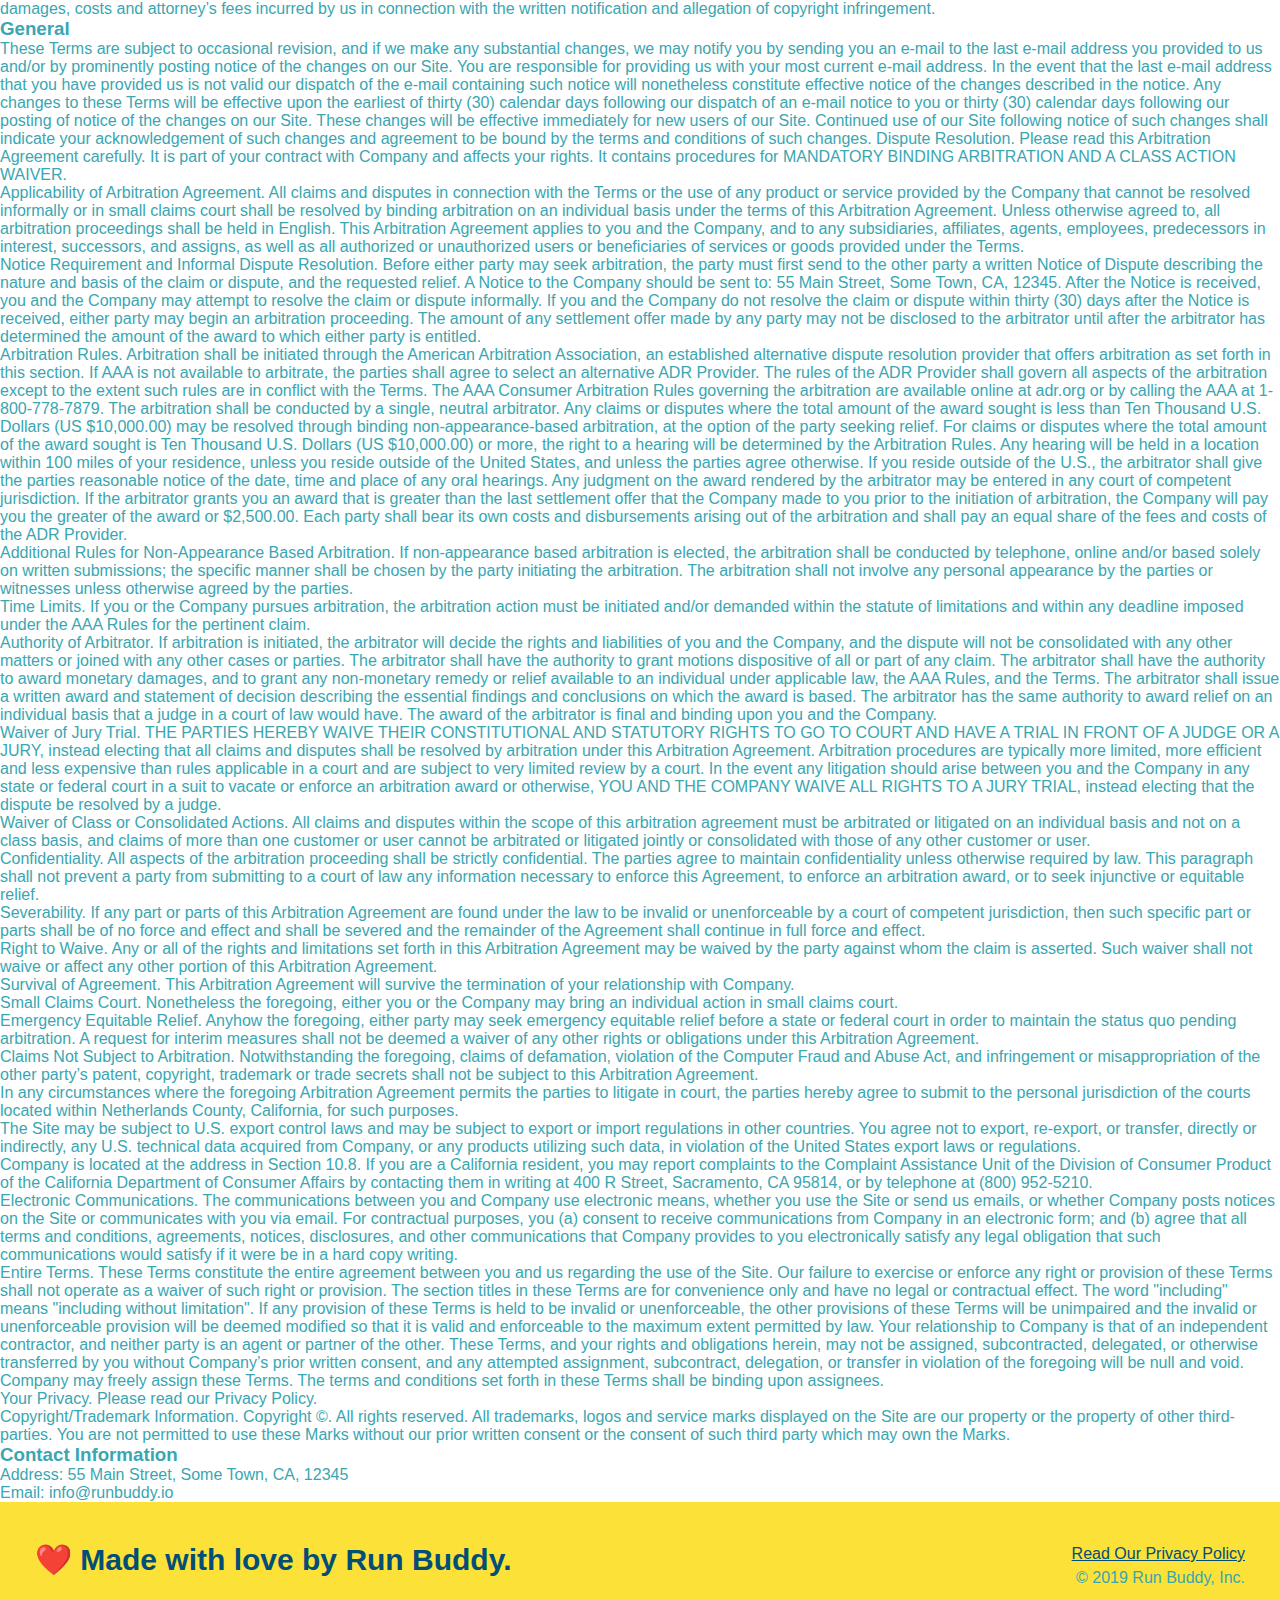
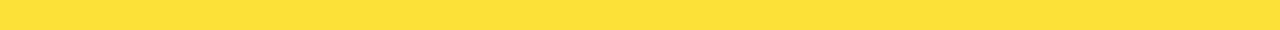
==== commit 46a3dc7b: "added pseudoclasses" ====
--- a/privacy-policy.html
+++ b/privacy-policy.html
@@ -1,466 +1,473 @@
 <!DOCTYPE html>
 <html lang="en">
-    <head>
-        <meta charset="UTF-8"/>
-        <meta name="viewport" content="width=device-width, initial-scale=1.0"/>
-        <title>Privacy Policy - Run Buddy</title>
-        <link rel="stylesheet" href="./assets/css/style.css"/>
-        <link rel="stylesheet" href="./assets/css/secondary-style.css"/>
-    </head>
-    <body>
-<!--Navigation-->
+  <head>
+    <meta charset="UTF-8" />
+    <link rel="stylesheet" href="./assets/css/style.css" />
+    <link rel="stylesheet" href="./assets/css/secondary-styles.css" />
+    <title>Run Buddy - Privacy Policy</title>
+  </head>
+  <body>
     <header>
-        <h1>
-            <a href="/">RUN BUDDY</a>
-        </h1>
-        <nav>
-            <ul>
-                <li>
-                    <a href="./index.html#what-we-do">What We Do</a>
-                </li>
-                <li>
-                    <a href="./index.html#what-you-do">What You Do</a>
-                </li>
-                <li>
-                    <a href="./index.html#your-trainers">Your Trainers</a>
-                </li>
-                <li>
-                    <a href="./index.html#reach-out">Reach Out</a>
-                </li>
-            </ul>
-        </nav>
+      <h1>
+        <a href="./index.html">RUN BUDDY</a>
+      </h1>
+      <nav>
+        <ul>
+          <li>
+            <a href="./index.html#what-we-do">What We Do</a>
+          </li>
+          <li>
+            <a href="./index.html#what-you-do">What You Do</a>
+          </li>
+          <li>
+            <a href="./index.html#your-trainers">Your Trainers</a>
+          </li>
+          <li>
+            <a href="./index.html#reach-out">Reach Out</a>
+          </li>
+        </ul>
+      </nav>
     </header>
+    <!-- end navigation -->
+
+    <!-- hero/jumbotron -->
     <section class="hero">
-        <h2 class="page-title"> Privacy Policy</h2>
+      <h2 class="page-title">
+        Privacy Policy
+      </h2>
     </section>
+
+    <!-- body copy -->
     <article class="secondary-content">
-        <p>
-            Website Terms of Use
-          </p>
-    
-          <p>
-            Version 1.0
-          </p>
-    
-          <p>
-            The Run Buddy website located at https://runbuddy.io is a copyrighted work belonging to Run Buddy. Certain
-            features of the Site may be subject to additional guidelines, terms, or rules, which will be posted on the Site
-            in connection with such features.
-          </p>
-    
-          <p>
-            All such additional terms, guidelines, and rules are incorporated by reference into these Terms.
-          </p>
-    
-          <p>
-            These Terms of Use described the legally binding terms and conditions that oversee your use of the Site. BY
-            LOGGING INTO THE SITE, YOU ARE BEING COMPLIANT THAT THESE TERMS and you represent that you have the authority
-            and capacity to enter into these Terms. YOU SHOULD BE AT LEAST 18 YEARS OF AGE TO ACCESS THE SITE. IF YOU
-            DISAGREE WITH ALL OF THE PROVISION OF THESE TERMS, DO NOT LOG INTO AND/OR USE THE SITE.
-          </p>
-    
-          <p>
-            These terms require the use of arbitration Section 10.2 on an individual basis to resolve disputes and also
-            limit the remedies available to you in the event of a dispute. These Terms of Use were created with the help of
-            the Terms Of Use Generator and the Privacy Policy Template.
-          </p>
-    
-          <h3>
-            Access to the Site
-          </h3>
-    
-          <p>
-            Subject to these Terms. Company grants you a non-transferable, non-exclusive, revocable, limited license to
-            access the Site solely for your own personal, noncommercial use.
-          </p>
-    
-          <p>
-            Certain Restrictions. The rights approved to you in these Terms are subject to the following restrictions: (a)
-            you shall not sell, rent, lease, transfer, assign, distribute, host, or otherwise commercially exploit the Site;
-            (b) you shall not change, make derivative works of, disassemble, reverse compile or reverse engineer any part of
-            the Site; (c) you shall not access the Site in order to build a similar or competitive website; and (d) except
-            as expressly stated herein, no part of the Site may be copied, reproduced, distributed, republished, downloaded,
-            displayed, posted or transmitted in any form or by any means unless otherwise indicated, any future release,
-            update, or other addition to functionality of the Site shall be subject to these Terms. All copyright and other
-            proprietary notices on the Site must be retained on all copies thereof.
-          </p>
-    
-          <p>
-            Company reserves the right to change, suspend, or cease the Site with or without notice to you. You approved
-            that Company will not be held liable to you or any third-party for any change, interruption, or termination of
-            the Site or any part.
-          </p>
-    
-          <p>
-            No Support or Maintenance. You agree that Company will have no obligation to provide you with any support in
-            connection with the Site.
-          </p>
-    
-          <p>
-            Excluding any User Content that you may provide, you are aware that all the intellectual property rights,
-            including copyrights, patents, trademarks, and trade secrets, in the Site and its content are owned by Company
-            or Companyâ€™s suppliers. Note that these Terms and access to the Site do not give you any rights, title or
-            interest in or to any intellectual property rights, except for the limited access rights expressed in Section
-            2.1. Company and its suppliers reserve all rights not granted in these Terms.
-          </p>
-    
-          <h3>
-            Third-Party Links & Ads; Other Users
-          </h3>
-    
-          <p>
-            Third-Party Links & Ads. The Site may contain links to third-party websites and services, and/or display
-            advertisements for third-parties. Such Third-Party Links & Ads are not under the control of Company, and Company
-            is not responsible for any Third-Party Links & Ads. Company provides access to these Third-Party Links & Ads
-            only as a convenience to you, and does not review, approve, monitor, endorse, warrant, or make any
-            representations with respect to Third-Party Links & Ads. You use all Third-Party Links & Ads at your own risk,
-            and should apply a suitable level of caution and discretion in doing so. When you click on any of the
-            Third-Party Links & Ads, the applicable third partyâ€™s terms and policies apply, including the third partyâ€™s
-            privacy and data gathering practices.
-          </p>
-    
-          <p>
-            Other Users. Each Site user is solely responsible for any and all of its own User Content. Because we do not
-            control User Content, you acknowledge and agree that we are not responsible for any User Content, whether
-            provided by you or by others. You agree that Company will not be responsible for any loss or damage incurred as
-            the result of any such interactions. If there is a dispute between you and any Site user, we are under no
-            obligation to become involved.
-          </p>
-    
-          <p>
-            You hereby release and forever discharge the Company and our officers, employees, agents, successors, and
-            assigns from, and hereby waive and relinquish, each and every past, present and future dispute, claim,
-            controversy, demand, right, obligation, liability, action and cause of action of every kind and nature, that has
-            arisen or arises directly or indirectly out of, or that relates directly or indirectly to, the Site. If you are
-            a California resident, you hereby waive California civil code section 1542 in connection with the foregoing,
-            which states: "a general release does not extend to claims which the creditor does not know or suspect to exist
-            in his or her favor at the time of executing the release, which if known by him or her must have materially
-            affected his or her settlement with the debtor."
-          </p>
-    
-          <p>
-            Cookies and Web Beacons. Like any other website, Run Buddy uses â€˜cookiesâ€™. These cookies are used to store
-            information including visitorsâ€™ preferences, and the pages on the website that the visitor accessed or visited.
-            The information is used to optimize the usersâ€™ experience by customizing our web page content based on visitorsâ€™
-            browser type and/or other information.
-          </p>
-    
-          <h3>
-            Disclaimers
-          </h3>
-    
-          <p>
-            The site is provided on an "as-is" and "as available" basis, and company and our suppliers expressly disclaim
-            any and all warranties and conditions of any kind, whether express, implied, or statutory, including all
-            warranties or conditions of merchantability, fitness for a particular purpose, title, quiet enjoyment, accuracy,
-            or non-infringement. We and our suppliers make not guarantee that the site will meet your requirements, will be
-            available on an uninterrupted, timely, secure, or error-free basis, or will be accurate, reliable, free of
-            viruses or other harmful code, complete, legal, or safe. If applicable law requires any warranties with respect
-            to the site, all such warranties are limited in duration to ninety (90) days from the date of first use.
-          </p>
-    
-          <p>
-            Some jurisdictions do not allow the exclusion of implied warranties, so the above exclusion may not apply to
-            you. Some jurisdictions do not allow limitations on how long an implied warranty lasts, so the above limitation
-            may not apply to you.
-          </p>
-    
-          <h3>
-            Limitation on Liability
-          </h3>
-    
-          <p>
-            To the maximum extent permitted by law, in no event shall company or our suppliers be liable to you or any
-            third-party for any lost profits, lost data, costs of procurement of substitute products, or any indirect,
-            consequential, exemplary, incidental, special or punitive damages arising from or relating to these terms or
-            your use of, or incapability to use the site even if company has been advised of the possibility of such
-            damages. Access to and use of the site is at your own discretion and risk, and you will be solely responsible
-            for any damage to your device or computer system, or loss of data resulting therefrom.
-          </p>
-    
-          <p>
-            To the maximum extent permitted by law, notwithstanding anything to the contrary contained herein, our liability
-            to you for any damages arising from or related to this agreement, will at all times be limited to a maximum of
-            fifty U.S. dollars (u.s. $50). The existence of more than one claim will not enlarge this limit. You agree that
-            our suppliers will have no liability of any kind arising from or relating to this agreement.
-          </p>
-    
-          <p>
-            Some jurisdictions do not allow the limitation or exclusion of liability for incidental or consequential
-            damages, so the above limitation or exclusion may not apply to you.
-          </p>
-    
-          <p>
-            Term and Termination. Subject to this Section, these Terms will remain in full force and effect while you use
-            the Site. We may suspend or terminate your rights to use the Site at any time for any reason at our sole
-            discretion, including for any use of the Site in violation of these Terms. Upon termination of your rights under
-            these Terms, your Account and right to access and use the Site will terminate immediately. You understand that
-            any termination of your Account may involve deletion of your User Content associated with your Account from our
-            live databases. Company will not have any liability whatsoever to you for any termination of your rights under
-            these Terms. Even after your rights under these Terms are terminated, the following provisions of these Terms
-            will remain in effect: Sections 2 through 2.5, Section 3 and Sections 4 through 10.
-          </p>
-    
-          <h3>
-            Copyright Policy.
-          </h3>
-    
-          <p>
-            Company respects the intellectual property of others and asks that users of our Site do the same. In connection
-            with our Site, we have adopted and implemented a policy respecting copyright law that provides for the removal
-            of any infringing materials and for the termination of users of our online Site who are repeated infringers of
-            intellectual property rights, including copyrights. If you believe that one of our users is, through the use of
-            our Site, unlawfully infringing the copyright(s) in a work, and wish to have the allegedly infringing material
-            removed, the following information in the form of a written notification (pursuant to 17 U.S.C. Â§ 512(c)) must
-            be provided to our designated Copyright Agent:
-          </p>
-    
-          <ul>
-            <li>
-              your physical or electronic signature;
-            </li>
-            <li>
-              identification of the copyrighted work(s) that you claim to have been infringed;
-            </li>
-            <li>
-              identification of the material on our services that you claim is infringing and that you request us to remove;
-            </li>
-            <li>
-              sufficient information to permit us to locate such material; your address, telephone number, and e-mail
-              address;
-            </li>
-            <li>
-              a statement that you have a good faith belief that use of the objectionable material is not authorized by the
-              copyright owner, its agent, or under the law; and
-            </li>
-            <li>
-              a statement that the information in the notification is accurate, and under penalty of perjury, that you are
-              either the owner of the copyright that has allegedly been infringed or that you are authorized to act on
-              behalf of the copyright owner.
-            </li>
-          </ul>
-    
-          <p>
-            Please note that, pursuant to 17 U.S.C. Â§ 512(f), any misrepresentation of material fact in a written
-            notification automatically subjects the complaining party to liability for any damages, costs and attorneyâ€™s
-            fees incurred by us in connection with the written notification and allegation of copyright infringement.
-          </p>
-    
-          <h3>
-            General
-          </h3>
-    
-          <p>
-            These Terms are subject to occasional revision, and if we make any substantial changes, we may notify you by
-            sending you an e-mail to the last e-mail address you provided to us and/or by prominently posting notice of the
-            changes on our Site. You are responsible for providing us with your most current e-mail address. In the event
-            that the last e-mail address that you have provided us is not valid our dispatch of the e-mail containing such
-            notice will nonetheless constitute effective notice of the changes described in the notice. Any changes to these
-            Terms will be effective upon the earliest of thirty (30) calendar days following our dispatch of an e-mail
-            notice to you or thirty (30) calendar days following our posting of notice of the changes on our Site. These
-            changes will be effective immediately for new users of our Site. Continued use of our Site following notice of
-            such changes shall indicate your acknowledgement of such changes and agreement to be bound by the terms and
-            conditions of such changes. Dispute Resolution. Please read this Arbitration Agreement carefully. It is part of
-            your contract with Company and affects your rights. It contains procedures for MANDATORY BINDING ARBITRATION AND
-            A CLASS ACTION WAIVER.
-          </p>
-    
-          <p>
-            Applicability of Arbitration Agreement. All claims and disputes in connection with the Terms or the use of any
-            product or service provided by the Company that cannot be resolved informally or in small claims court shall be
-            resolved by binding arbitration on an individual basis under the terms of this Arbitration Agreement. Unless
-            otherwise agreed to, all arbitration proceedings shall be held in English. This Arbitration Agreement applies to
-            you and the Company, and to any subsidiaries, affiliates, agents, employees, predecessors in interest,
-            successors, and assigns, as well as all authorized or unauthorized users or beneficiaries of services or goods
-            provided under the Terms.
-          </p>
-    
-          <p>
-            Notice Requirement and Informal Dispute Resolution. Before either party may seek arbitration, the party must
-            first send to the other party a written Notice of Dispute describing the nature and basis of the claim or
-            dispute, and the requested relief. A Notice to the Company should be sent to: 55 Main Street, Some Town, CA,
-            12345. After the Notice is received, you and the Company may attempt to resolve the claim or dispute informally.
-            If you and the Company do not resolve the claim or dispute within thirty (30) days after the Notice is received,
-            either party may begin an arbitration proceeding. The amount of any settlement offer made by any party may not
-            be disclosed to the arbitrator until after the arbitrator has determined the amount of the award to which either
-            party is entitled.
-          </p>
-    
-          <p>
-            Arbitration Rules. Arbitration shall be initiated through the American Arbitration Association, an established
-            alternative dispute resolution provider that offers arbitration as set forth in this section. If AAA is not
-            available to arbitrate, the parties shall agree to select an alternative ADR Provider. The rules of the ADR
-            Provider shall govern all aspects of the arbitration except to the extent such rules are in conflict with the
-            Terms. The AAA Consumer Arbitration Rules governing the arbitration are available online at adr.org or by
-            calling the AAA at 1-800-778-7879. The arbitration shall be conducted by a single, neutral arbitrator. Any
-            claims or disputes where the total amount of the award sought is less than Ten Thousand U.S. Dollars (US
-            $10,000.00) may be resolved through binding non-appearance-based arbitration, at the option of the party seeking
-            relief. For claims or disputes where the total amount of the award sought is Ten Thousand U.S. Dollars (US
-            $10,000.00) or more, the right to a hearing will be determined by the Arbitration Rules. Any hearing will be
-            held in a location within 100 miles of your residence, unless you reside outside of the United States, and
-            unless the parties agree otherwise. If you reside outside of the U.S., the arbitrator shall give the parties
-            reasonable notice of the date, time and place of any oral hearings. Any judgment on the award rendered by the
-            arbitrator may be entered in any court of competent jurisdiction. If the arbitrator grants you an award that is
-            greater than the last settlement offer that the Company made to you prior to the initiation of arbitration, the
-            Company will pay you the greater of the award or $2,500.00. Each party shall bear its own costs and
-            disbursements arising out of the arbitration and shall pay an equal share of the fees and costs of the ADR
-            Provider.
-          </p>
-    
-          <p>
-            Additional Rules for Non-Appearance Based Arbitration. If non-appearance based arbitration is elected, the
-            arbitration shall be conducted by telephone, online and/or based solely on written submissions; the specific
-            manner shall be chosen by the party initiating the arbitration. The arbitration shall not involve any personal
-            appearance by the parties or witnesses unless otherwise agreed by the parties.
-          </p>
-    
-          <p>
-            Time Limits. If you or the Company pursues arbitration, the arbitration action must be initiated and/or demanded
-            within the statute of limitations and within any deadline imposed under the AAA Rules for the pertinent claim.
-          </p>
-    
-          <p>
-            Authority of Arbitrator. If arbitration is initiated, the arbitrator will decide the rights and liabilities of
-            you and the Company, and the dispute will not be consolidated with any other matters or joined with any other
-            cases or parties. The arbitrator shall have the authority to grant motions dispositive of all or part of any
-            claim. The arbitrator shall have the authority to award monetary damages, and to grant any non-monetary remedy
-            or relief available to an individual under applicable law, the AAA Rules, and the Terms. The arbitrator shall
-            issue a written award and statement of decision describing the essential findings and conclusions on which the
-            award is based. The arbitrator has the same authority to award relief on an individual basis that a judge in a
-            court of law would have. The award of the arbitrator is final and binding upon you and the Company.
-          </p>
-    
-          <p>
-            Waiver of Jury Trial. THE PARTIES HEREBY WAIVE THEIR CONSTITUTIONAL AND STATUTORY RIGHTS TO GO TO COURT AND HAVE
-            A TRIAL IN FRONT OF A JUDGE OR A JURY, instead electing that all claims and disputes shall be resolved by
-            arbitration under this Arbitration Agreement. Arbitration procedures are typically more limited, more efficient
-            and less expensive than rules applicable in a court and are subject to very limited review by a court. In the
-            event any litigation should arise between you and the Company in any state or federal court in a suit to vacate
-            or enforce an arbitration award or otherwise, YOU AND THE COMPANY WAIVE ALL RIGHTS TO A JURY TRIAL, instead
-            electing that the dispute be resolved by a judge.
-          </p>
-    
-          <p>
-            Waiver of Class or Consolidated Actions. All claims and disputes within the scope of this arbitration agreement
-            must be arbitrated or litigated on an individual basis and not on a class basis, and claims of more than one
-            customer or user cannot be arbitrated or litigated jointly or consolidated with those of any other customer or
-            user.
-          </p>
-    
-          <p>
-            Confidentiality. All aspects of the arbitration proceeding shall be strictly confidential. The parties agree to
-            maintain confidentiality unless otherwise required by law. This paragraph shall not prevent a party from
-            submitting to a court of law any information necessary to enforce this Agreement, to enforce an arbitration
-            award, or to seek injunctive or equitable relief.
-          </p>
-    
-          <p>
-            Severability. If any part or parts of this Arbitration Agreement are found under the law to be invalid or
-            unenforceable by a court of competent jurisdiction, then such specific part or parts shall be of no force and
-            effect and shall be severed and the remainder of the Agreement shall continue in full force and effect.
-          </p>
-    
-          <p>
-            Right to Waive. Any or all of the rights and limitations set forth in this Arbitration Agreement may be waived
-            by the party against whom the claim is asserted. Such waiver shall not waive or affect any other portion of this
-            Arbitration Agreement.
-          </p>
-    
-          <p>
-            Survival of Agreement. This Arbitration Agreement will survive the termination of your relationship with
-            Company.
-          </p>
-    
-          <p>
-            Small Claims Court. Nonetheless the foregoing, either you or the Company may bring an individual action in small
-            claims court.
-          </p>
-    
-          <p>
-            Emergency Equitable Relief. Anyhow the foregoing, either party may seek emergency equitable relief before a
-            state or federal court in order to maintain the status quo pending arbitration. A request for interim measures
-            shall not be deemed a waiver of any other rights or obligations under this Arbitration Agreement.
-          </p>
-    
-          <p>
-            Claims Not Subject to Arbitration. Notwithstanding the foregoing, claims of defamation, violation of the
-            Computer Fraud and Abuse Act, and infringement or misappropriation of the other partyâ€™s patent, copyright,
-            trademark or trade secrets shall not be subject to this Arbitration Agreement.
-          </p>
-    
-          <p>
-            In any circumstances where the foregoing Arbitration Agreement permits the parties to litigate in court, the
-            parties hereby agree to submit to the personal jurisdiction of the courts located within Netherlands County,
-            California, for such purposes.
-          </p>
-    
-          <p>
-            The Site may be subject to U.S. export control laws and may be subject to export or import regulations in other
-            countries. You agree not to export, re-export, or transfer, directly or indirectly, any U.S. technical data
-            acquired from Company, or any products utilizing such data, in violation of the United States export laws or
-            regulations.
-          </p>
-    
-          <p>
-            Company is located at the address in Section 10.8. If you are a California resident, you may report complaints
-            to the Complaint Assistance Unit of the Division of Consumer Product of the California Department of Consumer
-            Affairs by contacting them in writing at 400 R Street, Sacramento, CA 95814, or by telephone at (800) 952-5210.
-          </p>
-    
-          <p>
-            Electronic Communications. The communications between you and Company use electronic means, whether you use the
-            Site or send us emails, or whether Company posts notices on the Site or communicates with you via email. For
-            contractual purposes, you (a) consent to receive communications from Company in an electronic form; and (b)
-            agree that all terms and conditions, agreements, notices, disclosures, and other communications that Company
-            provides to you electronically satisfy any legal obligation that such communications would satisfy if it were be
-            in a hard copy writing.
-          </p>
-    
-          <p>
-            Entire Terms. These Terms constitute the entire agreement between you and us regarding the use of the Site. Our
-            failure to exercise or enforce any right or provision of these Terms shall not operate as a waiver of such right
-            or provision. The section titles in these Terms are for convenience only and have no legal or contractual
-            effect. The word "including" means "including without limitation". If any provision of these Terms is held to be
-            invalid or unenforceable, the other provisions of these Terms will be unimpaired and the invalid or
-            unenforceable provision will be deemed modified so that it is valid and enforceable to the maximum extent
-            permitted by law. Your relationship to Company is that of an independent contractor, and neither party is an
-            agent or partner of the other. These Terms, and your rights and obligations herein, may not be assigned,
-            subcontracted, delegated, or otherwise transferred by you without Companyâ€™s prior written consent, and any
-            attempted assignment, subcontract, delegation, or transfer in violation of the foregoing will be null and void.
-            Company may freely assign these Terms. The terms and conditions set forth in these Terms shall be binding upon
-            assignees.
-          </p>
-    
-          <p>
-            Your Privacy. Please read our Privacy Policy.
-          </p>
-    
-          <p>
-            Copyright/Trademark Information. Copyright Â©. All rights reserved. All trademarks, logos and service marks
-            displayed on the Site are our property or the property of other third-parties. You are not permitted to use
-            these Marks without our prior written consent or the consent of such third party which may own the Marks.
-          </p>
-    
-          <h3>
-            Contact Information
-          </h3>
-    
-          <p>
-            Address: 55 Main Street, Some Town, CA, 12345
-          </p>
-    
-          <p>
-            Email: info@runbuddy.io
-          </p>
-    
-    
+      <p>
+        Website Terms of Use
+      </p>
+
+      <p>
+        Version 1.0
+      </p>
+
+      <p>
+        The Run Buddy website located at https://runbuddy.io is a copyrighted work belonging to Run Buddy. Certain
+        features of the Site may be subject to additional guidelines, terms, or rules, which will be posted on the Site
+        in connection with such features.
+      </p>
+
+      <p>
+        All such additional terms, guidelines, and rules are incorporated by reference into these Terms.
+      </p>
+
+      <p>
+        These Terms of Use described the legally binding terms and conditions that oversee your use of the Site. BY
+        LOGGING INTO THE SITE, YOU ARE BEING COMPLIANT THAT THESE TERMS and you represent that you have the authority
+        and capacity to enter into these Terms. YOU SHOULD BE AT LEAST 18 YEARS OF AGE TO ACCESS THE SITE. IF YOU
+        DISAGREE WITH ALL OF THE PROVISION OF THESE TERMS, DO NOT LOG INTO AND/OR USE THE SITE.
+      </p>
+
+      <p>
+        These terms require the use of arbitration Section 10.2 on an individual basis to resolve disputes and also
+        limit the remedies available to you in the event of a dispute. These Terms of Use were created with the help of
+        the Terms Of Use Generator and the Privacy Policy Template.
+      </p>
+
+      <h3>
+        Access to the Site
+      </h3>
+
+      <p>
+        Subject to these Terms. Company grants you a non-transferable, non-exclusive, revocable, limited license to
+        access the Site solely for your own personal, noncommercial use.
+      </p>
+
+      <p>
+        Certain Restrictions. The rights approved to you in these Terms are subject to the following restrictions: (a)
+        you shall not sell, rent, lease, transfer, assign, distribute, host, or otherwise commercially exploit the Site;
+        (b) you shall not change, make derivative works of, disassemble, reverse compile or reverse engineer any part of
+        the Site; (c) you shall not access the Site in order to build a similar or competitive website; and (d) except
+        as expressly stated herein, no part of the Site may be copied, reproduced, distributed, republished, downloaded,
+        displayed, posted or transmitted in any form or by any means unless otherwise indicated, any future release,
+        update, or other addition to functionality of the Site shall be subject to these Terms. All copyright and other
+        proprietary notices on the Site must be retained on all copies thereof.
+      </p>
+
+      <p>
+        Company reserves the right to change, suspend, or cease the Site with or without notice to you. You approved
+        that Company will not be held liable to you or any third-party for any change, interruption, or termination of
+        the Site or any part.
+      </p>
+
+      <p>
+        No Support or Maintenance. You agree that Company will have no obligation to provide you with any support in
+        connection with the Site.
+      </p>
+
+      <p>
+        Excluding any User Content that you may provide, you are aware that all the intellectual property rights,
+        including copyrights, patents, trademarks, and trade secrets, in the Site and its content are owned by Company
+        or Company’s suppliers. Note that these Terms and access to the Site do not give you any rights, title or
+        interest in or to any intellectual property rights, except for the limited access rights expressed in Section
+        2.1. Company and its suppliers reserve all rights not granted in these Terms.
+      </p>
+
+      <h3>
+        Third-Party Links & Ads; Other Users
+      </h3>
+
+      <p>
+        Third-Party Links & Ads. The Site may contain links to third-party websites and services, and/or display
+        advertisements for third-parties. Such Third-Party Links & Ads are not under the control of Company, and Company
+        is not responsible for any Third-Party Links & Ads. Company provides access to these Third-Party Links & Ads
+        only as a convenience to you, and does not review, approve, monitor, endorse, warrant, or make any
+        representations with respect to Third-Party Links & Ads. You use all Third-Party Links & Ads at your own risk,
+        and should apply a suitable level of caution and discretion in doing so. When you click on any of the
+        Third-Party Links & Ads, the applicable third party’s terms and policies apply, including the third party’s
+        privacy and data gathering practices.
+      </p>
+
+      <p>
+        Other Users. Each Site user is solely responsible for any and all of its own User Content. Because we do not
+        control User Content, you acknowledge and agree that we are not responsible for any User Content, whether
+        provided by you or by others. You agree that Company will not be responsible for any loss or damage incurred as
+        the result of any such interactions. If there is a dispute between you and any Site user, we are under no
+        obligation to become involved.
+      </p>
+
+      <p>
+        You hereby release and forever discharge the Company and our officers, employees, agents, successors, and
+        assigns from, and hereby waive and relinquish, each and every past, present and future dispute, claim,
+        controversy, demand, right, obligation, liability, action and cause of action of every kind and nature, that has
+        arisen or arises directly or indirectly out of, or that relates directly or indirectly to, the Site. If you are
+        a California resident, you hereby waive California civil code section 1542 in connection with the foregoing,
+        which states: "a general release does not extend to claims which the creditor does not know or suspect to exist
+        in his or her favor at the time of executing the release, which if known by him or her must have materially
+        affected his or her settlement with the debtor."
+      </p>
+
+      <p>
+        Cookies and Web Beacons. Like any other website, Run Buddy uses ‘cookies’. These cookies are used to store
+        information including visitors’ preferences, and the pages on the website that the visitor accessed or visited.
+        The information is used to optimize the users’ experience by customizing our web page content based on visitors’
+        browser type and/or other information.
+      </p>
+
+      <h3>
+        Disclaimers
+      </h3>
+
+      <p>
+        The site is provided on an "as-is" and "as available" basis, and company and our suppliers expressly disclaim
+        any and all warranties and conditions of any kind, whether express, implied, or statutory, including all
+        warranties or conditions of merchantability, fitness for a particular purpose, title, quiet enjoyment, accuracy,
+        or non-infringement. We and our suppliers make not guarantee that the site will meet your requirements, will be
+        available on an uninterrupted, timely, secure, or error-free basis, or will be accurate, reliable, free of
+        viruses or other harmful code, complete, legal, or safe. If applicable law requires any warranties with respect
+        to the site, all such warranties are limited in duration to ninety (90) days from the date of first use.
+      </p>
+
+      <p>
+        Some jurisdictions do not allow the exclusion of implied warranties, so the above exclusion may not apply to
+        you. Some jurisdictions do not allow limitations on how long an implied warranty lasts, so the above limitation
+        may not apply to you.
+      </p>
+
+      <h3>
+        Limitation on Liability
+      </h3>
+
+      <p>
+        To the maximum extent permitted by law, in no event shall company or our suppliers be liable to you or any
+        third-party for any lost profits, lost data, costs of procurement of substitute products, or any indirect,
+        consequential, exemplary, incidental, special or punitive damages arising from or relating to these terms or
+        your use of, or incapability to use the site even if company has been advised of the possibility of such
+        damages. Access to and use of the site is at your own discretion and risk, and you will be solely responsible
+        for any damage to your device or computer system, or loss of data resulting therefrom.
+      </p>
+
+      <p>
+        To the maximum extent permitted by law, notwithstanding anything to the contrary contained herein, our liability
+        to you for any damages arising from or related to this agreement, will at all times be limited to a maximum of
+        fifty U.S. dollars (u.s. $50). The existence of more than one claim will not enlarge this limit. You agree that
+        our suppliers will have no liability of any kind arising from or relating to this agreement.
+      </p>
+
+      <p>
+        Some jurisdictions do not allow the limitation or exclusion of liability for incidental or consequential
+        damages, so the above limitation or exclusion may not apply to you.
+      </p>
+
+      <p>
+        Term and Termination. Subject to this Section, these Terms will remain in full force and effect while you use
+        the Site. We may suspend or terminate your rights to use the Site at any time for any reason at our sole
+        discretion, including for any use of the Site in violation of these Terms. Upon termination of your rights under
+        these Terms, your Account and right to access and use the Site will terminate immediately. You understand that
+        any termination of your Account may involve deletion of your User Content associated with your Account from our
+        live databases. Company will not have any liability whatsoever to you for any termination of your rights under
+        these Terms. Even after your rights under these Terms are terminated, the following provisions of these Terms
+        will remain in effect: Sections 2 through 2.5, Section 3 and Sections 4 through 10.
+      </p>
+
+      <h3>
+        Copyright Policy.
+      </h3>
+
+      <p>
+        Company respects the intellectual property of others and asks that users of our Site do the same. In connection
+        with our Site, we have adopted and implemented a policy respecting copyright law that provides for the removal
+        of any infringing materials and for the termination of users of our online Site who are repeated infringers of
+        intellectual property rights, including copyrights. If you believe that one of our users is, through the use of
+        our Site, unlawfully infringing the copyright(s) in a work, and wish to have the allegedly infringing material
+        removed, the following information in the form of a written notification (pursuant to 17 U.S.C. § 512(c)) must
+        be provided to our designated Copyright Agent:
+      </p>
+
+      <ul>
+        <li>
+          your physical or electronic signature;
+        </li>
+        <li>
+          identification of the copyrighted work(s) that you claim to have been infringed;
+        </li>
+        <li>
+          identification of the material on our services that you claim is infringing and that you request us to remove;
+        </li>
+        <li>
+          sufficient information to permit us to locate such material; your address, telephone number, and e-mail
+          address;
+        </li>
+        <li>
+          a statement that you have a good faith belief that use of the objectionable material is not authorized by the
+          copyright owner, its agent, or under the law; and
+        </li>
+        <li>
+          a statement that the information in the notification is accurate, and under penalty of perjury, that you are
+          either the owner of the copyright that has allegedly been infringed or that you are authorized to act on
+          behalf of the copyright owner.
+        </li>
+      </ul>
+
+      <p>
+        Please note that, pursuant to 17 U.S.C. § 512(f), any misrepresentation of material fact in a written
+        notification automatically subjects the complaining party to liability for any damages, costs and attorney’s
+        fees incurred by us in connection with the written notification and allegation of copyright infringement.
+      </p>
+
+      <h3>
+        General
+      </h3>
+
+      <p>
+        These Terms are subject to occasional revision, and if we make any substantial changes, we may notify you by
+        sending you an e-mail to the last e-mail address you provided to us and/or by prominently posting notice of the
+        changes on our Site. You are responsible for providing us with your most current e-mail address. In the event
+        that the last e-mail address that you have provided us is not valid our dispatch of the e-mail containing such
+        notice will nonetheless constitute effective notice of the changes described in the notice. Any changes to these
+        Terms will be effective upon the earliest of thirty (30) calendar days following our dispatch of an e-mail
+        notice to you or thirty (30) calendar days following our posting of notice of the changes on our Site. These
+        changes will be effective immediately for new users of our Site. Continued use of our Site following notice of
+        such changes shall indicate your acknowledgement of such changes and agreement to be bound by the terms and
+        conditions of such changes. Dispute Resolution. Please read this Arbitration Agreement carefully. It is part of
+        your contract with Company and affects your rights. It contains procedures for MANDATORY BINDING ARBITRATION AND
+        A CLASS ACTION WAIVER.
+      </p>
+
+      <p>
+        Applicability of Arbitration Agreement. All claims and disputes in connection with the Terms or the use of any
+        product or service provided by the Company that cannot be resolved informally or in small claims court shall be
+        resolved by binding arbitration on an individual basis under the terms of this Arbitration Agreement. Unless
+        otherwise agreed to, all arbitration proceedings shall be held in English. This Arbitration Agreement applies to
+        you and the Company, and to any subsidiaries, affiliates, agents, employees, predecessors in interest,
+        successors, and assigns, as well as all authorized or unauthorized users or beneficiaries of services or goods
+        provided under the Terms.
+      </p>
+
+      <p>
+        Notice Requirement and Informal Dispute Resolution. Before either party may seek arbitration, the party must
+        first send to the other party a written Notice of Dispute describing the nature and basis of the claim or
+        dispute, and the requested relief. A Notice to the Company should be sent to: 55 Main Street, Some Town, CA,
+        12345. After the Notice is received, you and the Company may attempt to resolve the claim or dispute informally.
+        If you and the Company do not resolve the claim or dispute within thirty (30) days after the Notice is received,
+        either party may begin an arbitration proceeding. The amount of any settlement offer made by any party may not
+        be disclosed to the arbitrator until after the arbitrator has determined the amount of the award to which either
+        party is entitled.
+      </p>
+
+      <p>
+        Arbitration Rules. Arbitration shall be initiated through the American Arbitration Association, an established
+        alternative dispute resolution provider that offers arbitration as set forth in this section. If AAA is not
+        available to arbitrate, the parties shall agree to select an alternative ADR Provider. The rules of the ADR
+        Provider shall govern all aspects of the arbitration except to the extent such rules are in conflict with the
+        Terms. The AAA Consumer Arbitration Rules governing the arbitration are available online at adr.org or by
+        calling the AAA at 1-800-778-7879. The arbitration shall be conducted by a single, neutral arbitrator. Any
+        claims or disputes where the total amount of the award sought is less than Ten Thousand U.S. Dollars (US
+        $10,000.00) may be resolved through binding non-appearance-based arbitration, at the option of the party seeking
+        relief. For claims or disputes where the total amount of the award sought is Ten Thousand U.S. Dollars (US
+        $10,000.00) or more, the right to a hearing will be determined by the Arbitration Rules. Any hearing will be
+        held in a location within 100 miles of your residence, unless you reside outside of the United States, and
+        unless the parties agree otherwise. If you reside outside of the U.S., the arbitrator shall give the parties
+        reasonable notice of the date, time and place of any oral hearings. Any judgment on the award rendered by the
+        arbitrator may be entered in any court of competent jurisdiction. If the arbitrator grants you an award that is
+        greater than the last settlement offer that the Company made to you prior to the initiation of arbitration, the
+        Company will pay you the greater of the award or $2,500.00. Each party shall bear its own costs and
+        disbursements arising out of the arbitration and shall pay an equal share of the fees and costs of the ADR
+        Provider.
+      </p>
+
+      <p>
+        Additional Rules for Non-Appearance Based Arbitration. If non-appearance based arbitration is elected, the
+        arbitration shall be conducted by telephone, online and/or based solely on written submissions; the specific
+        manner shall be chosen by the party initiating the arbitration. The arbitration shall not involve any personal
+        appearance by the parties or witnesses unless otherwise agreed by the parties.
+      </p>
+
+      <p>
+        Time Limits. If you or the Company pursues arbitration, the arbitration action must be initiated and/or demanded
+        within the statute of limitations and within any deadline imposed under the AAA Rules for the pertinent claim.
+      </p>
+
+      <p>
+        Authority of Arbitrator. If arbitration is initiated, the arbitrator will decide the rights and liabilities of
+        you and the Company, and the dispute will not be consolidated with any other matters or joined with any other
+        cases or parties. The arbitrator shall have the authority to grant motions dispositive of all or part of any
+        claim. The arbitrator shall have the authority to award monetary damages, and to grant any non-monetary remedy
+        or relief available to an individual under applicable law, the AAA Rules, and the Terms. The arbitrator shall
+        issue a written award and statement of decision describing the essential findings and conclusions on which the
+        award is based. The arbitrator has the same authority to award relief on an individual basis that a judge in a
+        court of law would have. The award of the arbitrator is final and binding upon you and the Company.
+      </p>
+
+      <p>
+        Waiver of Jury Trial. THE PARTIES HEREBY WAIVE THEIR CONSTITUTIONAL AND STATUTORY RIGHTS TO GO TO COURT AND HAVE
+        A TRIAL IN FRONT OF A JUDGE OR A JURY, instead electing that all claims and disputes shall be resolved by
+        arbitration under this Arbitration Agreement. Arbitration procedures are typically more limited, more efficient
+        and less expensive than rules applicable in a court and are subject to very limited review by a court. In the
+        event any litigation should arise between you and the Company in any state or federal court in a suit to vacate
+        or enforce an arbitration award or otherwise, YOU AND THE COMPANY WAIVE ALL RIGHTS TO A JURY TRIAL, instead
+        electing that the dispute be resolved by a judge.
+      </p>
+
+      <p>
+        Waiver of Class or Consolidated Actions. All claims and disputes within the scope of this arbitration agreement
+        must be arbitrated or litigated on an individual basis and not on a class basis, and claims of more than one
+        customer or user cannot be arbitrated or litigated jointly or consolidated with those of any other customer or
+        user.
+      </p>
+
+      <p>
+        Confidentiality. All aspects of the arbitration proceeding shall be strictly confidential. The parties agree to
+        maintain confidentiality unless otherwise required by law. This paragraph shall not prevent a party from
+        submitting to a court of law any information necessary to enforce this Agreement, to enforce an arbitration
+        award, or to seek injunctive or equitable relief.
+      </p>
+
+      <p>
+        Severability. If any part or parts of this Arbitration Agreement are found under the law to be invalid or
+        unenforceable by a court of competent jurisdiction, then such specific part or parts shall be of no force and
+        effect and shall be severed and the remainder of the Agreement shall continue in full force and effect.
+      </p>
+
+      <p>
+        Right to Waive. Any or all of the rights and limitations set forth in this Arbitration Agreement may be waived
+        by the party against whom the claim is asserted. Such waiver shall not waive or affect any other portion of this
+        Arbitration Agreement.
+      </p>
+
+      <p>
+        Survival of Agreement. This Arbitration Agreement will survive the termination of your relationship with
+        Company.
+      </p>
+
+      <p>
+        Small Claims Court. Nonetheless the foregoing, either you or the Company may bring an individual action in small
+        claims court.
+      </p>
+
+      <p>
+        Emergency Equitable Relief. Anyhow the foregoing, either party may seek emergency equitable relief before a
+        state or federal court in order to maintain the status quo pending arbitration. A request for interim measures
+        shall not be deemed a waiver of any other rights or obligations under this Arbitration Agreement.
+      </p>
+
+      <p>
+        Claims Not Subject to Arbitration. Notwithstanding the foregoing, claims of defamation, violation of the
+        Computer Fraud and Abuse Act, and infringement or misappropriation of the other party’s patent, copyright,
+        trademark or trade secrets shall not be subject to this Arbitration Agreement.
+      </p>
+
+      <p>
+        In any circumstances where the foregoing Arbitration Agreement permits the parties to litigate in court, the
+        parties hereby agree to submit to the personal jurisdiction of the courts located within Netherlands County,
+        California, for such purposes.
+      </p>
+
+      <p>
+        The Site may be subject to U.S. export control laws and may be subject to export or import regulations in other
+        countries. You agree not to export, re-export, or transfer, directly or indirectly, any U.S. technical data
+        acquired from Company, or any products utilizing such data, in violation of the United States export laws or
+        regulations.
+      </p>
+
+      <p>
+        Company is located at the address in Section 10.8. If you are a California resident, you may report complaints
+        to the Complaint Assistance Unit of the Division of Consumer Product of the California Department of Consumer
+        Affairs by contacting them in writing at 400 R Street, Sacramento, CA 95814, or by telephone at (800) 952-5210.
+      </p>
+
+      <p>
+        Electronic Communications. The communications between you and Company use electronic means, whether you use the
+        Site or send us emails, or whether Company posts notices on the Site or communicates with you via email. For
+        contractual purposes, you (a) consent to receive communications from Company in an electronic form; and (b)
+        agree that all terms and conditions, agreements, notices, disclosures, and other communications that Company
+        provides to you electronically satisfy any legal obligation that such communications would satisfy if it were be
+        in a hard copy writing.
+      </p>
+
+      <p>
+        Entire Terms. These Terms constitute the entire agreement between you and us regarding the use of the Site. Our
+        failure to exercise or enforce any right or provision of these Terms shall not operate as a waiver of such right
+        or provision. The section titles in these Terms are for convenience only and have no legal or contractual
+        effect. The word "including" means "including without limitation". If any provision of these Terms is held to be
+        invalid or unenforceable, the other provisions of these Terms will be unimpaired and the invalid or
+        unenforceable provision will be deemed modified so that it is valid and enforceable to the maximum extent
+        permitted by law. Your relationship to Company is that of an independent contractor, and neither party is an
+        agent or partner of the other. These Terms, and your rights and obligations herein, may not be assigned,
+        subcontracted, delegated, or otherwise transferred by you without Company’s prior written consent, and any
+        attempted assignment, subcontract, delegation, or transfer in violation of the foregoing will be null and void.
+        Company may freely assign these Terms. The terms and conditions set forth in these Terms shall be binding upon
+        assignees.
+      </p>
+
+      <p>
+        Your Privacy. Please read our Privacy Policy.
+      </p>
+
+      <p>
+        Copyright/Trademark Information. Copyright ©. All rights reserved. All trademarks, logos and service marks
+        displayed on the Site are our property or the property of other third-parties. You are not permitted to use
+        these Marks without our prior written consent or the consent of such third party which may own the Marks.
+      </p>
+
+      <h3>
+        Contact Information
+      </h3>
+
+      <p>
+        Address: 55 Main Street, Some Town, CA, 12345
+      </p>
+
+      <p>
+        Email: info@runbuddy.io
+      </p>
     </article>
 
-
-
-    <!--footer-->
+    <!-- footer -->
     <footer>
-        <h2>❤️ Made with love by Run Buddy</h2>
+      <h2>❤️ Made with love by Run Buddy.</h2>
+
+      <div>
+        <a href="./privacy-policy.html">Read Our Privacy Policy</a> <br/>
+        &copy; 2019 Run Buddy, Inc.
+      </div>
     </footer>
-    </body>
-</html>+    <!-- footer end -->
+  </body>
+</html>
--- a/assets/css/style.css
+++ b/assets/css/style.css
@@ -1,274 +1,361 @@
 * {
+    box-sizing: border-box;
     margin: 0;
     padding: 0;
-    box-sizing: border-box;
-}
-body {
-    font-family: helvetica, arial, sans-serif;
+  }
+  
+  body {
     color: #39a6b2;
-}
-header {
+    font-family: Helvetica, Arial, sans-serif;
+  }
+  
+  
+  /* HEADER / NAV BAR STYLES START */
+  
+  header {
     padding: 20px 35px;
     background-color: #39a6b2;
     display: flex;
     justify-content: space-between;
     flex-wrap: wrap;
-}
-header h1 {
+    position: -webkit-sticky;
+    position: sticky;
+    top: 0;
+    background-image: url(../css/images/hero-bg.jpg);
+    background-size: cover;
+    background-position: 80%;
+    background-attachment: fixed;
+  }
+  
+  header h1 {
     font-weight: bold;
+    margin: 0;
     font-size: 36px;
     color: #fce138;
-    margin: 0;
-}
-header a {
+    text-shadow: 0 0 10px rgba(0, 0, 0, 0.5);
+  }
+  
+  header a {
     text-decoration: none;
     color: #fce138;
-}
-header nav {
+  }
+  
+  header nav {
     margin: 7px 0;
-}
-header nav ul {
+  }
+  
+  header nav ul {
     display: flex;
     flex-wrap: wrap;
     justify-content: space-between;
     align-items: center;
     list-style: none;
-}   
-header nav ul li a {
-    padding: 10px 15px;
+  }
+  
+  header nav ul li a {
+    margin: 0 30px;
     font-weight: lighter;
     font-size: 1.55vw;
-}
-footer {
-    background:#fce138;
+    text-shadow: 0 0 10px rgba(0, 0, 0, 0.5);
+  }
+
+  header nav ul li a:hover {
+      background: #fce138;
+      color: #024e76;
+      border-radius: 15px;
+      text-shadow: none;
+  }
+  
+  /* HEADER / NAVBAR STYLES END */
+  
+  
+  
+  /* FOOTER STYLES START */
+  footer {
+    background: #fce138;
+    padding: 40px 35px;
+    display: flex;
+    justify-content: space-between;
+    flex-wrap: wrap;
     width: 100%;
-    padding: 40px 35px;
-    display: flex;
-    justify-content: space-between;
-    flex-wrap: wrap;
-}
-footer h2 {
+  }
+  
+  footer h2 {
     color: #024e76;
     font-size: 30px;
     margin: 0;
-}
-footer div {
+  }
+  
+  footer div {
     line-height: 1.5;
     text-align: right;
-}
-footer a {
-    color: #024e76;
-}
-section {
+  }
+  
+  footer a {
+    color: #024e76;
+  }
+  /* END FOOTER STYLES */
+  
+  /* STYLE ALL SECTION TAGS */
+  section {
     padding: 60px;
-}
-.hero {
-    background-image: url(images/hero-bg.jpg);
+  }
+  
+  /* HERO STYLES START */
+  .hero {
+    background-image: url("./images/hero-bg.jpg");
     background-size: cover;
-    background-position: center;
+    background-position: 80%;
     display: flex;
     justify-content: center;
     flex-wrap: wrap;
-    align-items: flex-start;
-}
-.hero form {
-    color: #024e76;
-    background-color: #fce138;
-    padding: 20px;
-    border: 3px solid #024e76;
-    width: 40%;
-    margin: 3.5%;
-}
-.hero-form h3 {
-    margin: 0;
-    font-size: 24px;
-}
-.hero-form p {
-    margin: 5px 0 15px 0;
-}
-.hero-cta {
+    background-attachment: fixed;
+  }
+  
+  .hero-cta {
     width: 35%;
     text-align: right;
     margin: 3.5%;
     color: #fff;
     font-size: 18px;
-    line-height: 1.2;
-}
-.hero-cta h2 {
+    line-height: 1.3;
+  }
+  
+  .hero-cta h2 {
     font-style: italic;
     font-size: 55px;
     color: #fce138;
-}
-.form-input {
+    text-shadow: 0 0 10px rgba(0, 0, 0, 0.5);
+  }
+  
+  .hero-form {
+    border: 3px solid #024e76;
+    background-color: rgba(252, 225, 56, 0.8);
+    padding: 20px;
+    color: #024e76;
+    width: 40%;
+    margin: 3.5%;
+    box-shadow: 0 0 10px rgba(0, 0, 0, 0.5);
+    border-radius: 15px;
+  }
+  
+  .hero-form h3 {
+    font-size: 24px;
+    margin: 0;
+  }
+  .hero-form p {
+    margin: 5px 0 15px 0;
+  }
+  
+  .form-input {
     border: 1px solid #024e76;
     display: block;
     padding: 7px 15px;
     font-size: 16px;
     color: #024e76;
     width: 100%;
-    margin-bottom: 15px;
-}
-.hero-form label {
+    margin-bottom: 15px; 
+    border-radius: 10px;
+    background-color: rgba(255, 255, 255, 0.75);
+  }
+
+  .form-input:focus {
+      background-color: rgba(255, 255, 255, 1);
+      outline: none;
+  }
+  
+  .hero-form label {
     margin: 0 5px;
-}
-.hero-form button {
+  }
+  
+  .hero-form button {
     color: #fce138;
     background-color: #024e76;
     border: none;
     padding: 10px 20px;
     font-size: 16px;
-}
-.intro p {
-    line-height: 1.7;
-    color: #39a6b2;
-    width: 80%;
-    font-size: 20px;
-    margin: 0 auto;
-    text-align: center;
-}
-.steps {
-    background: #fce138;
-}
-.section-title {
-    font-size: 48px;
-    color: #024e76;
+    border-radius: 10px;
+  } 
+
+  .hero-form button:hover {
+      background-color: #39a6b2;
+  }
+  /* HERO STYLES END */
+  
+  
+  /* SECTION TITLE STYLES START */
+  .section-title {
+    font-size: 55px;
     border-bottom: 3px solid;
+    color: #024e76;
     padding-bottom: 20px;
     text-align: center;
     margin: 0 auto 35px auto;
     width: 50%;
-}
-.primary-border {
+  }
+  
+  .primary-border {
     border-color: #fce138;
-}
-.secondary-border {
+  }
+  
+  .secondary-border {
     border-color: #39a6b2;
-}
-.step {
+  }
+  /* SECTION TITLE STYLES END */
+  
+  /* WHAT WE DO STYLES */
+  
+  .intro p {
+    line-height: 1.7;
+    color: #39a6b2;
+    width: 80%;
+    margin: 0 auto;
+    font-size: 20px;
+    text-align: center;
+  }
+  /* WHAT YOU DO STYLES END */
+  
+  
+  /* WHAT YOU DO STYLES START */
+  .steps { 
+    background: #fce138;
+  }
+  
+  .step {
     margin: 50px auto;
     padding-bottom: 50px;
     width: 80%;
-    border-bottom: 1px solid #39a6b2;
     display: flex;
     flex-wrap: wrap;
     align-items: center;
     justify-content: space-between;
-}
-.step h3 {
+    border-bottom: 1px solid #39a6b2;
+  }
+
+  .step:last-child {
+    border-bottom: none;
+  }
+  
+  .step h3 {
     color: #024e76;
     font-size: 46px;
     flex: 1 30%;
-}
-.step-info {
+  }
+  
+  .step-info {
     flex: 2 70%;
     display: flex;
     flex-wrap: wrap;
     align-items: center;
-}
-.step-img {
+  }
+  
+  .step-img {
     flex: 1 12%;
     margin-right: 20px;
-}
-.step-img img {
+  }
+  
+  .step-img img {
     max-width: 100%;
-}
-.step-text p{
+  }
+  
+  .step-text {
+    flex: 12;
+  }
+  
+  .step-text p {
     color: #39a6b2;
     font-size: 18px;
-    flex: 12;
-}
-.step-text h4 {
+  }
+  
+  .step-text h4 {
     font-size: 26px;
     line-height: 1.5;
     color: #024e76;
-}
-.trainers {
+  }
+  
+  /* WHAT YOU DO STYLES END */
+  
+  /* MEET THE TRAINERS START */
+  .trainers {
     width: 100%;
     margin: 0 auto;
     display: flex;
     flex-wrap: wrap;
     justify-content: space-around;
-}
-.trainer {
+  }
+  
+  .trainer {
     margin: 20px;
+    flex: 1;
     background: #024e76;
     color: #fce138;
-    flex: 1;
-}
-.trainer img {
+  }
+  
+  .trainer img {
     width: 100%;
-}
-.trainer-bio {
+  }
+  
+  .trainer-bio {
     padding: 25px;
     line-height: 1.3;
-}
-.text-left {
-    text-align: left;
-}
-.text-right {
-    text-align: right;
-}
-.trainer-bio h3 {
+  }
+  
+  .trainer-bio h3 {
     font-size: 28px;
-}
-.trainer-bio h4 {
+  }
+  
+  .trainer-bio h4 {
     font-weight: lighter;
     font-size: 22px;
     margin-bottom: 15px;
-}
-.trainer-bio p {
+  }
+  
+  .trainer-bio p {
     font-size: 17px;
-}
-
-.contact {
-    background-color: #024e76;
-}
-
-.contact h2 {
-    color: #fce138;
-}
-
-.contact-info {
+  }
+  /* TRAINER STYLES END */
+  
+  /* REACH OUT STYLES START */
+  .contact {
+    background: #024e76;
+  }
+  
+  .contact h2 {
+    color: #fce138;
+  }
+  
+  .contact-info {
     display: flex;
     justify-content: space-between;
     flex-wrap: wrap;
-}
-
-.contact-info > * {
+  }
+  
+  .contact-info > * {
     flex: 1;
     margin: 15px;
-}
-
-.contact-info iframe {
+  }
+  
+  .contact-info iframe {
     height: 400px;
-}
-
-.twocolumn {
-    width: 410px;
-    display: inline-block;
-    vertical-align: top;
-    text-align: left;
-    margin: 30px 0 0 60px;
+  }
+  
+  .contact-info div {
     color: white;
-}
-
-.contact-info h3 {
+  }
+  
+  .contact-info h3 {
     color: #fce138;
     font-size: 32px;
-}
-
-.contact-info p .contact-info address {
+  }
+  
+  .contact-info p, .contact-info address {
     margin: 20px 0;
     line-height: 1.5;
     font-size: 16px;
     font-style: normal;
-}
-
-.contact-info a {
-    color: #fce138;
-}
-
-.contact-form input, .contact-form textarea {
+  }
+  
+  .contact-form input, .contact-form textarea {
     border: 1px solid #024e76;
     display: block;
     padding: 7px 15px;
@@ -277,9 +364,15 @@
     width: 100%;
     margin-bottom: 15px;
     margin-top: 5px;
-}
-
-.contact-form button {
+    border-radius: 10px;
+    background-color: rgba(255, 255, 255, 0.75);
+  }
+
+  .contact-form input:focus, .contact-form textarea:focus {
+      background-color: rgba(255, 255, 255, 1);
+  } 
+  
+  .contact-form button {
     width: 100%;
     border: none;
     background: #fce138;
@@ -287,22 +380,121 @@
     text-align: center;
     padding: 15px 0;
     font-size: 16px;
-}
-
-.page-title {
-    color: #fce138;
-    display:inline-block;
-    border-bottom: 4px solid #fce138;
-    padding: 0 80px 15px 80px;
-    font-weight: normal;
-    font-size: 42px;
-    font-style: italic;
-}
-.flex-row {
-    display: flex;
-}
-
-/*MEDIA QUERY FOR SMALLER DESKTOP SCREENS AND SMALLER*/
-@media screen and {max-width: 980px; {
-
-}+    border-radius: 10px;
+  }
+
+  .contact-form button:hover {
+      color: #fce138;
+      background: #39a6b2;
+  }
+  
+  .contact-info a {
+    color: #fce138;
+  }
+  
+  
+  /* REACH OUT STYLES END */
+  
+  /* UTILITIES */
+  .text-left {
+    text-align: left;
+  }
+  
+  .text-right {
+    text-align: right;
+  }
+  
+  .flex-row {
+    display: flex;
+  }
+  
+  /*MEDIA QUERIES*/
+  /*MEDIA QUERY FOR SMALLER DESKTOP SCREENS AND SMALLER*/
+  @media screen and (max-width: 980px) {
+      header {
+          padding-bottom: 0;
+          justify-content: center;
+          position: relative;
+      }
+      h1 {
+          width: 100%;
+          text-align: center;
+      }
+      header nav ul {
+          margin-top: 20px;
+          width: 100%;
+          justify-content: center;
+      }
+      header nav ul li a {
+          font-size: 20px;
+      }
+      footer h2, footer div {
+          text-align: center;
+          width: 100%;
+      }
+      .hero-cta, .hero-form {
+          width: 100%;
+      }
+      .hero-cta {
+          text-align: center;
+      }
+      .section-title {
+          width: 80%;
+      }
+      .trainer {
+          flex: 0 70%;
+      }
+      .contact-info iframe {
+          flex: 1 100%;
+      }
+  }
+
+  /*MEDIA QUERY FOR TABLETS AND SMALLER*/
+  @media screen and (max-width: 768px) {
+     section {
+         padding: 30px 15px;
+     }
+     .step h3 {
+         flex: 1 100%;
+         text-align: center;
+     }
+     .step-info {
+         flex: 2 100%;
+         text-align: center;
+         justify-content: center;
+     }
+     .step-img {
+         flex: 0 32%;
+         margin-right: 0;
+         margin-top: 15px;
+         margin-bottom: 15px;
+     }
+     .step-text {
+         flex: 100%;
+     }
+  }
+
+  /*MEDIA QUERY FOR MOBILE PHONES AND SMALLER*/
+  @media screen and (max-width:575px) {
+     .hero-form button {
+         width: 100%;
+     }
+     .section-title {
+         width: 95%;
+     }
+     .intro p {
+         width: 100%;
+     }
+     .trainer {
+         flex: 0 100%;
+     }
+     .contact-info {
+         text-align: center;
+     }
+     .contact-info > * {
+         flex: 0 100%;
+     }
+     .contact-form {
+         order: 3;
+     }
+  }